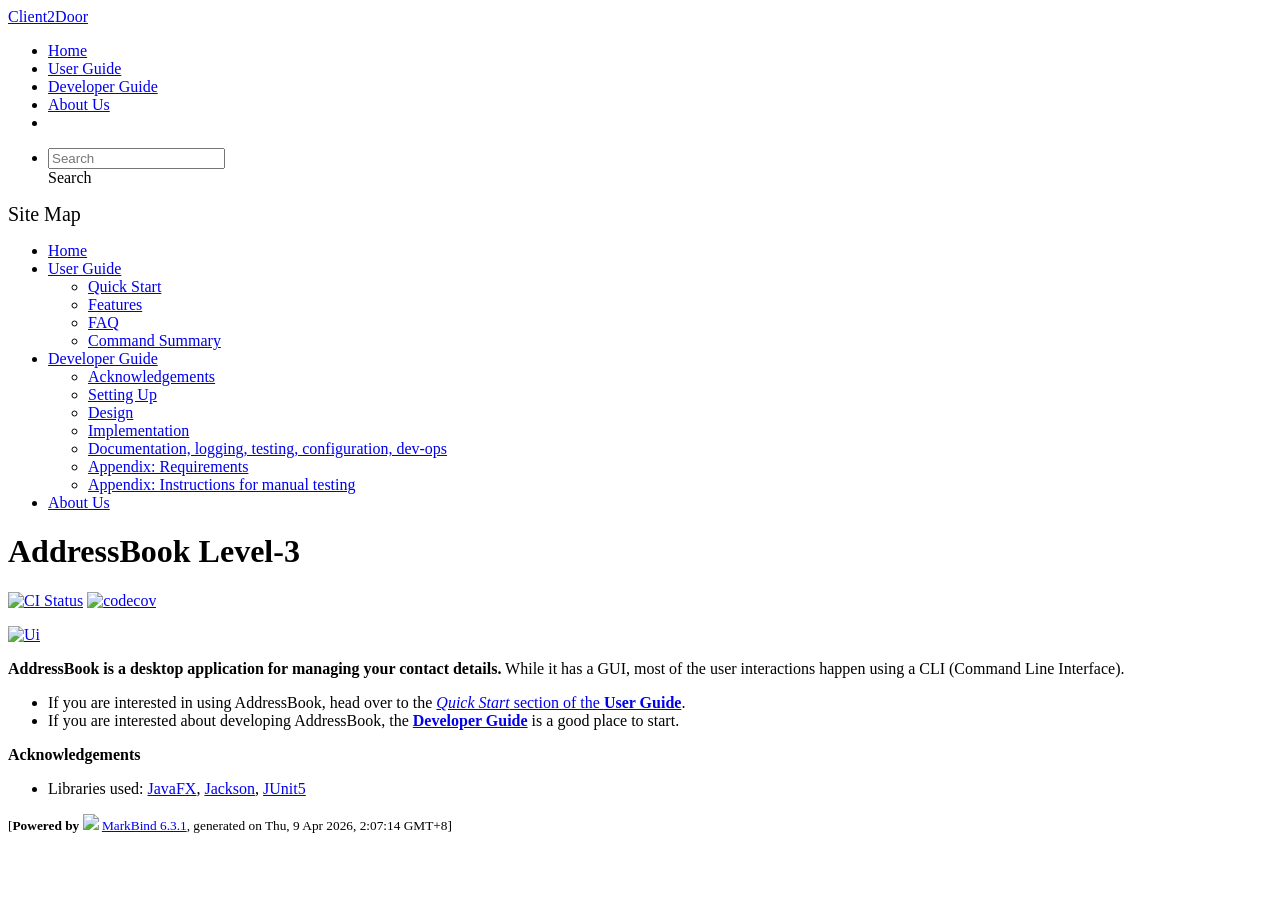
==== index.html @ de1f140b "deploy: c991ab59b52b3bfe8aa794714b8d838d6a679ee1" ====
<!DOCTYPE html>
<html>
<head>
    <meta charset="utf-8">
    <meta http-equiv="X-UA-Compatible" content="IE=edge">
    <meta name="generator" content="MarkBind 6.3.1">
    <meta name="viewport" content="width=device-width, initial-scale=1"><title>Client2Door - AddressBook Level-3</title> <link rel="stylesheet" href="/tp/markbind/css/bootstrap.min.css"> <link rel="stylesheet" href="/tp/markbind/fontawesome/css/all.min.css"> <link rel="stylesheet" href="/tp/markbind/glyphicons/css/bootstrap-glyphicons.min.css"><link rel="stylesheet" href="/tp/markbind/css/codeblock-light.min.css"><link rel="stylesheet" href="/tp/markbind/css/markbind.min.css"><link rel="stylesheet" href="/tp/plugins/markbind-plugin-anchors/markbind-plugin-anchors.css"><link rel="stylesheet" href="/tp/plugins/markbind-plugin-tree/markbind-plugin-tree.css">
    
  <link rel="stylesheet" href="/tp/stylesheets/main.css">
<link rel="icon" href="/tp/images/SeEduLogo.png"></head>
<script>
  const baseUrl = '/tp'
</script>
<body  data-code-theme="light">
<div id="app"><!--[--><header sticky><div data-v-26aac3dc><nav class="navbar navbar-expand-md d-print-none navbar-dark bg-dark" data-v-26aac3dc><div class="container-fluid" data-v-26aac3dc><div class="navbar-left" data-v-26aac3dc><!--[--><a href="/tp/index.html" title="Home" class="navbar-brand">Client2Door</a><!--]--></div><div class="navbar-default" data-v-26aac3dc><ul class="navbar-nav me-auto mt-2 mt-lg-0" data-v-26aac3dc><!--[--> <li><a href="/tp/index.html" class="nav-link">Home</a></li> <li><a href="/tp/UserGuide.html" class="nav-link">User Guide</a></li> <li><a href="/tp/DeveloperGuide.html" class="nav-link">Developer Guide</a></li> <li><a href="/tp/AboutUs.html" class="nav-link">About Us</a></li> <li><a href="https://github.com/se-edu/addressbook-level3" target="_blank" class="nav-link"><span><span aria-hidden="true" class="fab fa-github"></span></span></a></li> <!--]--></ul></div><ul class="navbar-nav navbar-right" data-v-26aac3dc><!--[--><li><form class="navbar-form"><div style="position:relative;" class="dropdown" data-v-00e26d0a><!--[--><input value="" data-bs-toggle="dropdown" type="text" class="form-control" placeholder="Search" autocomplete="off" data-v-00e26d0a><div class="form-control placeholder-div-hidden" data-v-00e26d0a>Search</div><!--]--><ul class="dropdown-menu search-dropdown-menu dropdown-menu-hidden dropdown-menu-end" data-v-00e26d0a><!--[--><!--]--></ul></div></form></li><!--]--></ul></div></nav><div style="display:none;" class="lower-navbar-container" data-v-26aac3dc><!--[--><!----><!----><!--]--></div></div></header> <div id="flex-body"><nav id="site-nav" data-v-6b1b63d2><!--[--><div class="site-nav-top"><div class="fw-bold mb-2" style="font-size:1.25rem;">Site Map</div></div> <div class="nav-component slim-scroll"><div class="site-nav-root"><!--[--><ul class="site-nav-list site-nav-list-root" data-v-6b1b63d2><!--[--><li><div class="site-nav-default-list-item site-nav-list-item-0" onclick="handleSiteNavClick(this)"><a href="/tp/index.html">Home</a></div></li> <li><div class="site-nav-default-list-item site-nav-list-item-0" onclick="handleSiteNavClick(this)"><a href="/tp/UserGuide.html">User Guide</a> <div class="site-nav-dropdown-btn-container"><i class="site-nav-dropdown-btn-icon site-nav-rotate-icon" onclick="handleSiteNavClick(this.parentNode.parentNode, false); event.stopPropagation();"><span class="glyphicon glyphicon-menu-down" aria-hidden="true"></span></i></div></div><ul class="site-nav-dropdown-container site-nav-dropdown-container-open site-nav-list"><li><div class="site-nav-default-list-item site-nav-list-item-1" onclick="handleSiteNavClick(this)"><a href="/tp/UserGuide.html#quick-start">Quick Start</a></div></li> <li><div class="site-nav-default-list-item site-nav-list-item-1" onclick="handleSiteNavClick(this)"><a href="/tp/UserGuide.html#features">Features</a></div></li> <li><div class="site-nav-default-list-item site-nav-list-item-1" onclick="handleSiteNavClick(this)"><a href="/tp/UserGuide.html#faq">FAQ</a></div></li> <li><div class="site-nav-default-list-item site-nav-list-item-1" onclick="handleSiteNavClick(this)"><a href="/tp/UserGuide.html#faq">Command Summary</a></div></li></ul></li> <li><div class="site-nav-default-list-item site-nav-list-item-0" onclick="handleSiteNavClick(this)"><a href="/tp/DeveloperGuide.html">Developer Guide</a> <div class="site-nav-dropdown-btn-container"><i class="site-nav-dropdown-btn-icon site-nav-rotate-icon" onclick="handleSiteNavClick(this.parentNode.parentNode, false); event.stopPropagation();"><span class="glyphicon glyphicon-menu-down" aria-hidden="true"></span></i></div></div><ul class="site-nav-dropdown-container site-nav-dropdown-container-open site-nav-list"><li><div class="site-nav-default-list-item site-nav-list-item-1" onclick="handleSiteNavClick(this)"><a href="/tp/DeveloperGuide.html#acknowledgements">Acknowledgements</a></div></li> <li><div class="site-nav-default-list-item site-nav-list-item-1" onclick="handleSiteNavClick(this)"><a href="/tp/DeveloperGuide.html#setting-up-getting-started">Setting Up</a></div></li> <li><div class="site-nav-default-list-item site-nav-list-item-1" onclick="handleSiteNavClick(this)"><a href="/tp/DeveloperGuide.html#design">Design</a></div></li> <li><div class="site-nav-default-list-item site-nav-list-item-1" onclick="handleSiteNavClick(this)"><a href="/tp/DeveloperGuide.html#implementation">Implementation</a></div></li> <li><div class="site-nav-default-list-item site-nav-list-item-1" onclick="handleSiteNavClick(this)"><a href="/tp/DeveloperGuide.html#documentation-logging-testing-configuration-dev-ops">Documentation, logging, testing, configuration, dev-ops</a></div></li> <li><div class="site-nav-default-list-item site-nav-list-item-1" onclick="handleSiteNavClick(this)"><a href="/tp/DeveloperGuide.html#appendix-requirements">Appendix: Requirements</a></div></li> <li><div class="site-nav-default-list-item site-nav-list-item-1" onclick="handleSiteNavClick(this)"><a href="/tp/DeveloperGuide.html#appendix-instructions-for-manual-testing">Appendix: Instructions for manual testing</a></div></li></ul></li> <li><div class="site-nav-default-list-item site-nav-list-item-0" onclick="handleSiteNavClick(this)"><a href="/tp/AboutUs.html">About Us</a></div></li><!--]--><!--v-if--></ul><!--]--></div></div><!--]--><!--v-if--></nav> <div id="content-wrapper"><h1 id="addressbook-level-3">AddressBook Level-3<a class="fa fa-anchor" href="#addressbook-level-3" onclick="event.stopPropagation()"></a></h1> <p><a href="https://github.com/se-edu/addressbook-level3/actions"><img src="https://github.com/se-edu/addressbook-level3/workflows/Java%20CI/badge.svg" alt="CI Status" class="img-fluid"></a> <a href="https://codecov.io/gh/se-edu/addressbook-level3"><img src="https://codecov.io/gh/se-edu/addressbook-level3/branch/master/graph/badge.svg" alt="codecov" class="img-fluid"></a></p> <p><a href="/tp/images/Release1.4-New_Ui.png" target="_self"><img src="/tp/images/Release1.4-New_Ui.png" alt="Ui" class="img-fluid"></a></p> <p><strong>AddressBook is a desktop application for managing your contact details.</strong> While it has a GUI, most of the user interactions happen using a CLI (Command Line Interface).</p> <ul><li>If you are interested in using AddressBook, head over to the <a href="/tp/UserGuide.html#quick-start"><em>Quick Start</em> section of the <strong>User Guide</strong></a>.</li> <li>If you are interested about developing AddressBook, the <a href="/tp/DeveloperGuide.html"><strong>Developer Guide</strong></a> is a good place to start.</li></ul> <p><strong>Acknowledgements</strong></p> <ul><li>Libraries used: <a href="https://openjfx.io/">JavaFX</a>, <a href="https://github.com/FasterXML/jackson">Jackson</a>, <a href="https://github.com/junit-team/junit5">JUnit5</a></li></ul></div> <nav id="page-nav" data-v-6b1b63d2><!--[--><div class="nav-component slim-scroll"></div><!--]--><!--v-if--></nav> <div class="scroll-top-button fa-lg d-print-none" style="display:none;bottom:2%;right:2%;position:fixed;" aria-hidden="true"><!--[--><i class="fas fa-arrow-circle-up"></i><!--]--></div></div> <footer><div class="text-center"><small>[<span><strong>Powered by</strong></span> <img src="https://markbind.org/favicon.ico" width="30"> <a href="https://markbind.org/">MarkBind 6.3.1</a>, generated on Thu, 9 Apr 2026, 2:07:14 GMT+8]</small></div></footer><!--]--></div>
</body><script src="/tp/markbind/js/bootstrap-utility.min.js"></script>
<script src="/tp/markbind/js/polyfill.min.js"></script>
<script src="/tp/markbind/js/vue.global.prod.min.js"></script>
<script src="/tp/markbind/js/markbind.min.js"></script>
<script src="index.page-vue-render.js"></script>
<script>
  MarkBind.setupWithSearch()
</script>
</html>
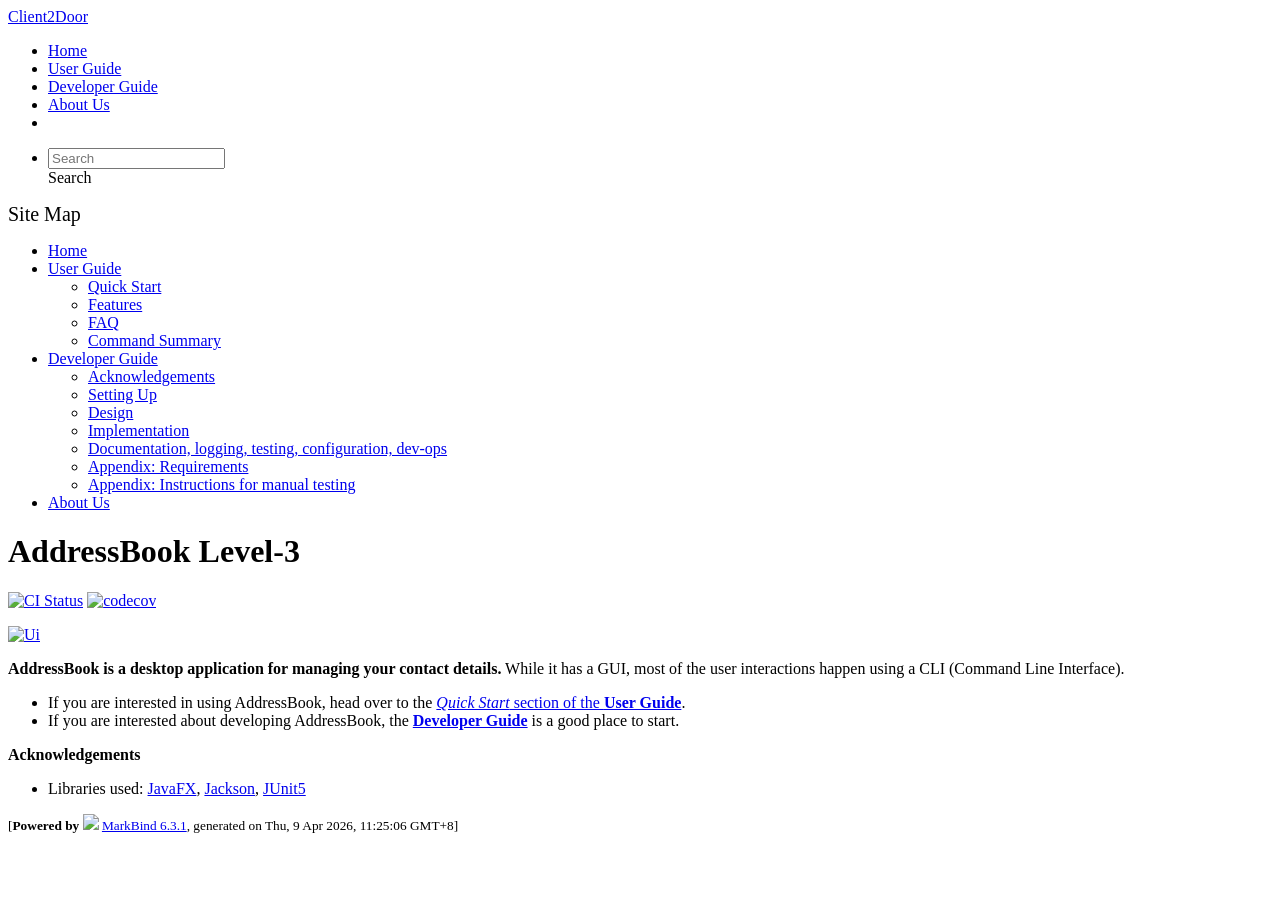
==== commit a75cd593: "deploy: 29908d90de30c6e4dba9304cdfb3129e998beaef" ====
--- a/index.html
+++ b/index.html
@@ -12,7 +12,7 @@
   const baseUrl = '/tp'
 </script>
 <body  data-code-theme="light">
-<div id="app"><!--[--><header sticky><div data-v-26aac3dc><nav class="navbar navbar-expand-md d-print-none navbar-dark bg-dark" data-v-26aac3dc><div class="container-fluid" data-v-26aac3dc><div class="navbar-left" data-v-26aac3dc><!--[--><a href="/tp/index.html" title="Home" class="navbar-brand">Client2Door</a><!--]--></div><div class="navbar-default" data-v-26aac3dc><ul class="navbar-nav me-auto mt-2 mt-lg-0" data-v-26aac3dc><!--[--> <li><a href="/tp/index.html" class="nav-link">Home</a></li> <li><a href="/tp/UserGuide.html" class="nav-link">User Guide</a></li> <li><a href="/tp/DeveloperGuide.html" class="nav-link">Developer Guide</a></li> <li><a href="/tp/AboutUs.html" class="nav-link">About Us</a></li> <li><a href="https://github.com/se-edu/addressbook-level3" target="_blank" class="nav-link"><span><span aria-hidden="true" class="fab fa-github"></span></span></a></li> <!--]--></ul></div><ul class="navbar-nav navbar-right" data-v-26aac3dc><!--[--><li><form class="navbar-form"><div style="position:relative;" class="dropdown" data-v-00e26d0a><!--[--><input value="" data-bs-toggle="dropdown" type="text" class="form-control" placeholder="Search" autocomplete="off" data-v-00e26d0a><div class="form-control placeholder-div-hidden" data-v-00e26d0a>Search</div><!--]--><ul class="dropdown-menu search-dropdown-menu dropdown-menu-hidden dropdown-menu-end" data-v-00e26d0a><!--[--><!--]--></ul></div></form></li><!--]--></ul></div></nav><div style="display:none;" class="lower-navbar-container" data-v-26aac3dc><!--[--><!----><!----><!--]--></div></div></header> <div id="flex-body"><nav id="site-nav" data-v-6b1b63d2><!--[--><div class="site-nav-top"><div class="fw-bold mb-2" style="font-size:1.25rem;">Site Map</div></div> <div class="nav-component slim-scroll"><div class="site-nav-root"><!--[--><ul class="site-nav-list site-nav-list-root" data-v-6b1b63d2><!--[--><li><div class="site-nav-default-list-item site-nav-list-item-0" onclick="handleSiteNavClick(this)"><a href="/tp/index.html">Home</a></div></li> <li><div class="site-nav-default-list-item site-nav-list-item-0" onclick="handleSiteNavClick(this)"><a href="/tp/UserGuide.html">User Guide</a> <div class="site-nav-dropdown-btn-container"><i class="site-nav-dropdown-btn-icon site-nav-rotate-icon" onclick="handleSiteNavClick(this.parentNode.parentNode, false); event.stopPropagation();"><span class="glyphicon glyphicon-menu-down" aria-hidden="true"></span></i></div></div><ul class="site-nav-dropdown-container site-nav-dropdown-container-open site-nav-list"><li><div class="site-nav-default-list-item site-nav-list-item-1" onclick="handleSiteNavClick(this)"><a href="/tp/UserGuide.html#quick-start">Quick Start</a></div></li> <li><div class="site-nav-default-list-item site-nav-list-item-1" onclick="handleSiteNavClick(this)"><a href="/tp/UserGuide.html#features">Features</a></div></li> <li><div class="site-nav-default-list-item site-nav-list-item-1" onclick="handleSiteNavClick(this)"><a href="/tp/UserGuide.html#faq">FAQ</a></div></li> <li><div class="site-nav-default-list-item site-nav-list-item-1" onclick="handleSiteNavClick(this)"><a href="/tp/UserGuide.html#faq">Command Summary</a></div></li></ul></li> <li><div class="site-nav-default-list-item site-nav-list-item-0" onclick="handleSiteNavClick(this)"><a href="/tp/DeveloperGuide.html">Developer Guide</a> <div class="site-nav-dropdown-btn-container"><i class="site-nav-dropdown-btn-icon site-nav-rotate-icon" onclick="handleSiteNavClick(this.parentNode.parentNode, false); event.stopPropagation();"><span class="glyphicon glyphicon-menu-down" aria-hidden="true"></span></i></div></div><ul class="site-nav-dropdown-container site-nav-dropdown-container-open site-nav-list"><li><div class="site-nav-default-list-item site-nav-list-item-1" onclick="handleSiteNavClick(this)"><a href="/tp/DeveloperGuide.html#acknowledgements">Acknowledgements</a></div></li> <li><div class="site-nav-default-list-item site-nav-list-item-1" onclick="handleSiteNavClick(this)"><a href="/tp/DeveloperGuide.html#setting-up-getting-started">Setting Up</a></div></li> <li><div class="site-nav-default-list-item site-nav-list-item-1" onclick="handleSiteNavClick(this)"><a href="/tp/DeveloperGuide.html#design">Design</a></div></li> <li><div class="site-nav-default-list-item site-nav-list-item-1" onclick="handleSiteNavClick(this)"><a href="/tp/DeveloperGuide.html#implementation">Implementation</a></div></li> <li><div class="site-nav-default-list-item site-nav-list-item-1" onclick="handleSiteNavClick(this)"><a href="/tp/DeveloperGuide.html#documentation-logging-testing-configuration-dev-ops">Documentation, logging, testing, configuration, dev-ops</a></div></li> <li><div class="site-nav-default-list-item site-nav-list-item-1" onclick="handleSiteNavClick(this)"><a href="/tp/DeveloperGuide.html#appendix-requirements">Appendix: Requirements</a></div></li> <li><div class="site-nav-default-list-item site-nav-list-item-1" onclick="handleSiteNavClick(this)"><a href="/tp/DeveloperGuide.html#appendix-instructions-for-manual-testing">Appendix: Instructions for manual testing</a></div></li></ul></li> <li><div class="site-nav-default-list-item site-nav-list-item-0" onclick="handleSiteNavClick(this)"><a href="/tp/AboutUs.html">About Us</a></div></li><!--]--><!--v-if--></ul><!--]--></div></div><!--]--><!--v-if--></nav> <div id="content-wrapper"><h1 id="addressbook-level-3">AddressBook Level-3<a class="fa fa-anchor" href="#addressbook-level-3" onclick="event.stopPropagation()"></a></h1> <p><a href="https://github.com/se-edu/addressbook-level3/actions"><img src="https://github.com/se-edu/addressbook-level3/workflows/Java%20CI/badge.svg" alt="CI Status" class="img-fluid"></a> <a href="https://codecov.io/gh/se-edu/addressbook-level3"><img src="https://codecov.io/gh/se-edu/addressbook-level3/branch/master/graph/badge.svg" alt="codecov" class="img-fluid"></a></p> <p><a href="/tp/images/Release1.4-New_Ui.png" target="_self"><img src="/tp/images/Release1.4-New_Ui.png" alt="Ui" class="img-fluid"></a></p> <p><strong>AddressBook is a desktop application for managing your contact details.</strong> While it has a GUI, most of the user interactions happen using a CLI (Command Line Interface).</p> <ul><li>If you are interested in using AddressBook, head over to the <a href="/tp/UserGuide.html#quick-start"><em>Quick Start</em> section of the <strong>User Guide</strong></a>.</li> <li>If you are interested about developing AddressBook, the <a href="/tp/DeveloperGuide.html"><strong>Developer Guide</strong></a> is a good place to start.</li></ul> <p><strong>Acknowledgements</strong></p> <ul><li>Libraries used: <a href="https://openjfx.io/">JavaFX</a>, <a href="https://github.com/FasterXML/jackson">Jackson</a>, <a href="https://github.com/junit-team/junit5">JUnit5</a></li></ul></div> <nav id="page-nav" data-v-6b1b63d2><!--[--><div class="nav-component slim-scroll"></div><!--]--><!--v-if--></nav> <div class="scroll-top-button fa-lg d-print-none" style="display:none;bottom:2%;right:2%;position:fixed;" aria-hidden="true"><!--[--><i class="fas fa-arrow-circle-up"></i><!--]--></div></div> <footer><div class="text-center"><small>[<span><strong>Powered by</strong></span> <img src="https://markbind.org/favicon.ico" width="30"> <a href="https://markbind.org/">MarkBind 6.3.1</a>, generated on Thu, 9 Apr 2026, 2:07:14 GMT+8]</small></div></footer><!--]--></div>
+<div id="app"><!--[--><header sticky><div data-v-26aac3dc><nav class="navbar navbar-expand-md d-print-none navbar-dark bg-dark" data-v-26aac3dc><div class="container-fluid" data-v-26aac3dc><div class="navbar-left" data-v-26aac3dc><!--[--><a href="/tp/index.html" title="Home" class="navbar-brand">Client2Door</a><!--]--></div><div class="navbar-default" data-v-26aac3dc><ul class="navbar-nav me-auto mt-2 mt-lg-0" data-v-26aac3dc><!--[--> <li><a href="/tp/index.html" class="nav-link">Home</a></li> <li><a href="/tp/UserGuide.html" class="nav-link">User Guide</a></li> <li><a href="/tp/DeveloperGuide.html" class="nav-link">Developer Guide</a></li> <li><a href="/tp/AboutUs.html" class="nav-link">About Us</a></li> <li><a href="https://github.com/se-edu/addressbook-level3" target="_blank" class="nav-link"><span><span aria-hidden="true" class="fab fa-github"></span></span></a></li> <!--]--></ul></div><ul class="navbar-nav navbar-right" data-v-26aac3dc><!--[--><li><form class="navbar-form"><div style="position:relative;" class="dropdown" data-v-00e26d0a><!--[--><input value="" data-bs-toggle="dropdown" type="text" class="form-control" placeholder="Search" autocomplete="off" data-v-00e26d0a><div class="form-control placeholder-div-hidden" data-v-00e26d0a>Search</div><!--]--><ul class="dropdown-menu search-dropdown-menu dropdown-menu-hidden dropdown-menu-end" data-v-00e26d0a><!--[--><!--]--></ul></div></form></li><!--]--></ul></div></nav><div style="display:none;" class="lower-navbar-container" data-v-26aac3dc><!--[--><!----><!----><!--]--></div></div></header> <div id="flex-body"><nav id="site-nav" data-v-6b1b63d2><!--[--><div class="site-nav-top"><div class="fw-bold mb-2" style="font-size:1.25rem;">Site Map</div></div> <div class="nav-component slim-scroll"><div class="site-nav-root"><!--[--><ul class="site-nav-list site-nav-list-root" data-v-6b1b63d2><!--[--><li><div class="site-nav-default-list-item site-nav-list-item-0" onclick="handleSiteNavClick(this)"><a href="/tp/index.html">Home</a></div></li> <li><div class="site-nav-default-list-item site-nav-list-item-0" onclick="handleSiteNavClick(this)"><a href="/tp/UserGuide.html">User Guide</a> <div class="site-nav-dropdown-btn-container"><i class="site-nav-dropdown-btn-icon site-nav-rotate-icon" onclick="handleSiteNavClick(this.parentNode.parentNode, false); event.stopPropagation();"><span class="glyphicon glyphicon-menu-down" aria-hidden="true"></span></i></div></div><ul class="site-nav-dropdown-container site-nav-dropdown-container-open site-nav-list"><li><div class="site-nav-default-list-item site-nav-list-item-1" onclick="handleSiteNavClick(this)"><a href="/tp/UserGuide.html#quick-start">Quick Start</a></div></li> <li><div class="site-nav-default-list-item site-nav-list-item-1" onclick="handleSiteNavClick(this)"><a href="/tp/UserGuide.html#features">Features</a></div></li> <li><div class="site-nav-default-list-item site-nav-list-item-1" onclick="handleSiteNavClick(this)"><a href="/tp/UserGuide.html#faq">FAQ</a></div></li> <li><div class="site-nav-default-list-item site-nav-list-item-1" onclick="handleSiteNavClick(this)"><a href="/tp/UserGuide.html#faq">Command Summary</a></div></li></ul></li> <li><div class="site-nav-default-list-item site-nav-list-item-0" onclick="handleSiteNavClick(this)"><a href="/tp/DeveloperGuide.html">Developer Guide</a> <div class="site-nav-dropdown-btn-container"><i class="site-nav-dropdown-btn-icon site-nav-rotate-icon" onclick="handleSiteNavClick(this.parentNode.parentNode, false); event.stopPropagation();"><span class="glyphicon glyphicon-menu-down" aria-hidden="true"></span></i></div></div><ul class="site-nav-dropdown-container site-nav-dropdown-container-open site-nav-list"><li><div class="site-nav-default-list-item site-nav-list-item-1" onclick="handleSiteNavClick(this)"><a href="/tp/DeveloperGuide.html#acknowledgements">Acknowledgements</a></div></li> <li><div class="site-nav-default-list-item site-nav-list-item-1" onclick="handleSiteNavClick(this)"><a href="/tp/DeveloperGuide.html#setting-up-getting-started">Setting Up</a></div></li> <li><div class="site-nav-default-list-item site-nav-list-item-1" onclick="handleSiteNavClick(this)"><a href="/tp/DeveloperGuide.html#design">Design</a></div></li> <li><div class="site-nav-default-list-item site-nav-list-item-1" onclick="handleSiteNavClick(this)"><a href="/tp/DeveloperGuide.html#implementation">Implementation</a></div></li> <li><div class="site-nav-default-list-item site-nav-list-item-1" onclick="handleSiteNavClick(this)"><a href="/tp/DeveloperGuide.html#documentation-logging-testing-configuration-dev-ops">Documentation, logging, testing, configuration, dev-ops</a></div></li> <li><div class="site-nav-default-list-item site-nav-list-item-1" onclick="handleSiteNavClick(this)"><a href="/tp/DeveloperGuide.html#appendix-requirements">Appendix: Requirements</a></div></li> <li><div class="site-nav-default-list-item site-nav-list-item-1" onclick="handleSiteNavClick(this)"><a href="/tp/DeveloperGuide.html#appendix-instructions-for-manual-testing">Appendix: Instructions for manual testing</a></div></li></ul></li> <li><div class="site-nav-default-list-item site-nav-list-item-0" onclick="handleSiteNavClick(this)"><a href="/tp/AboutUs.html">About Us</a></div></li><!--]--><!--v-if--></ul><!--]--></div></div><!--]--><!--v-if--></nav> <div id="content-wrapper"><h1 id="addressbook-level-3">AddressBook Level-3<a class="fa fa-anchor" href="#addressbook-level-3" onclick="event.stopPropagation()"></a></h1> <p><a href="https://github.com/se-edu/addressbook-level3/actions"><img src="https://github.com/se-edu/addressbook-level3/workflows/Java%20CI/badge.svg" alt="CI Status" class="img-fluid"></a> <a href="https://codecov.io/gh/se-edu/addressbook-level3"><img src="https://codecov.io/gh/se-edu/addressbook-level3/branch/master/graph/badge.svg" alt="codecov" class="img-fluid"></a></p> <p><a href="/tp/images/Release1.4-New_Ui.png" target="_self"><img src="/tp/images/Release1.4-New_Ui.png" alt="Ui" class="img-fluid"></a></p> <p><strong>AddressBook is a desktop application for managing your contact details.</strong> While it has a GUI, most of the user interactions happen using a CLI (Command Line Interface).</p> <ul><li>If you are interested in using AddressBook, head over to the <a href="/tp/UserGuide.html#quick-start"><em>Quick Start</em> section of the <strong>User Guide</strong></a>.</li> <li>If you are interested about developing AddressBook, the <a href="/tp/DeveloperGuide.html"><strong>Developer Guide</strong></a> is a good place to start.</li></ul> <p><strong>Acknowledgements</strong></p> <ul><li>Libraries used: <a href="https://openjfx.io/">JavaFX</a>, <a href="https://github.com/FasterXML/jackson">Jackson</a>, <a href="https://github.com/junit-team/junit5">JUnit5</a></li></ul></div> <nav id="page-nav" data-v-6b1b63d2><!--[--><div class="nav-component slim-scroll"></div><!--]--><!--v-if--></nav> <div class="scroll-top-button fa-lg d-print-none" style="display:none;bottom:2%;right:2%;position:fixed;" aria-hidden="true"><!--[--><i class="fas fa-arrow-circle-up"></i><!--]--></div></div> <footer><div class="text-center"><small>[<span><strong>Powered by</strong></span> <img src="https://markbind.org/favicon.ico" width="30"> <a href="https://markbind.org/">MarkBind 6.3.1</a>, generated on Thu, 9 Apr 2026, 11:25:06 GMT+8]</small></div></footer><!--]--></div>
 </body><script src="/tp/markbind/js/bootstrap-utility.min.js"></script>
 <script src="/tp/markbind/js/polyfill.min.js"></script>
 <script src="/tp/markbind/js/vue.global.prod.min.js"></script>
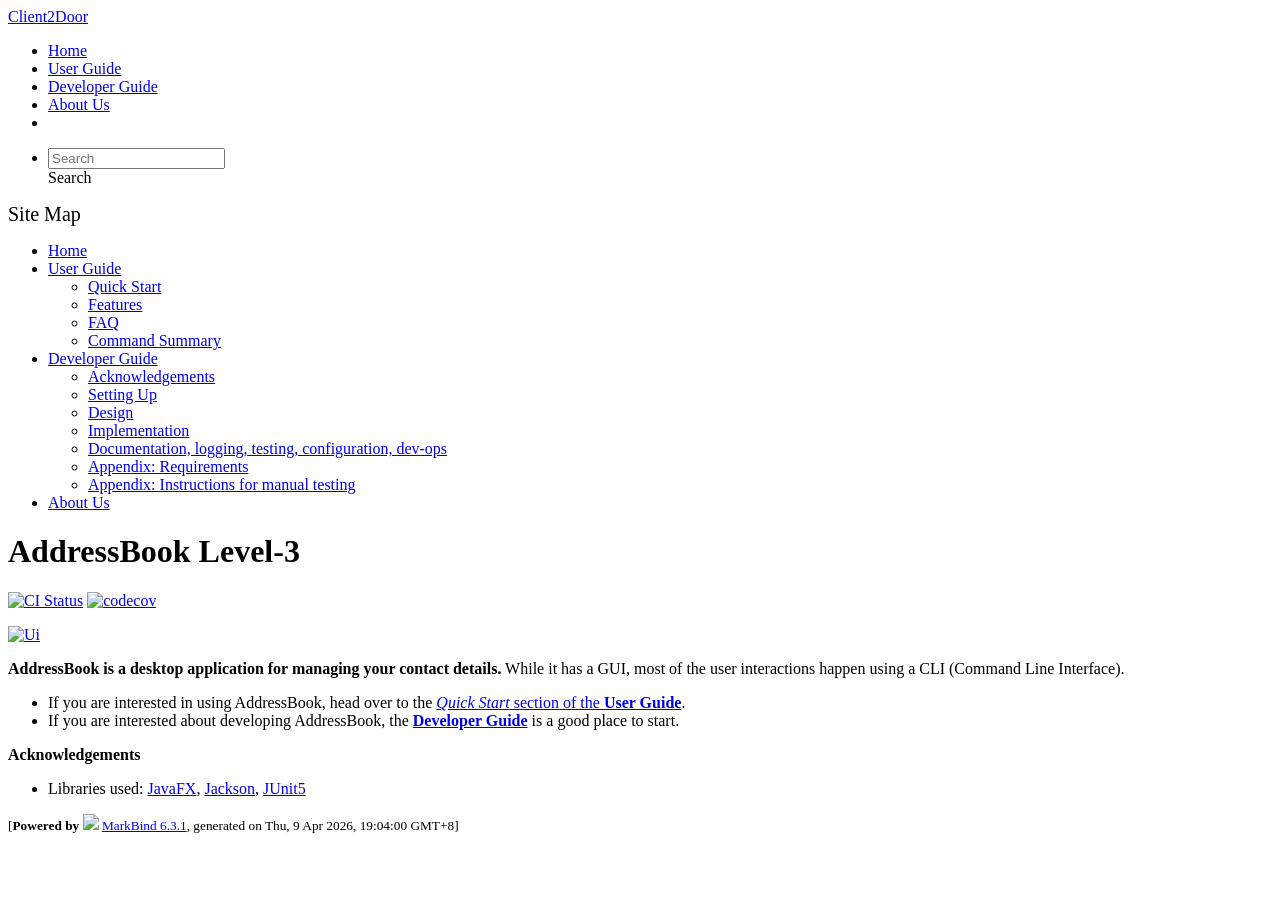
==== commit b05c5344: "deploy: 2f4a4711bbeaa729120058e15df0952029a95a68" ====
--- a/index.html
+++ b/index.html
@@ -12,7 +12,7 @@
   const baseUrl = '/tp'
 </script>
 <body  data-code-theme="light">
-<div id="app"><!--[--><header sticky><div data-v-26aac3dc><nav class="navbar navbar-expand-md d-print-none navbar-dark bg-dark" data-v-26aac3dc><div class="container-fluid" data-v-26aac3dc><div class="navbar-left" data-v-26aac3dc><!--[--><a href="/tp/index.html" title="Home" class="navbar-brand">Client2Door</a><!--]--></div><div class="navbar-default" data-v-26aac3dc><ul class="navbar-nav me-auto mt-2 mt-lg-0" data-v-26aac3dc><!--[--> <li><a href="/tp/index.html" class="nav-link">Home</a></li> <li><a href="/tp/UserGuide.html" class="nav-link">User Guide</a></li> <li><a href="/tp/DeveloperGuide.html" class="nav-link">Developer Guide</a></li> <li><a href="/tp/AboutUs.html" class="nav-link">About Us</a></li> <li><a href="https://github.com/se-edu/addressbook-level3" target="_blank" class="nav-link"><span><span aria-hidden="true" class="fab fa-github"></span></span></a></li> <!--]--></ul></div><ul class="navbar-nav navbar-right" data-v-26aac3dc><!--[--><li><form class="navbar-form"><div style="position:relative;" class="dropdown" data-v-00e26d0a><!--[--><input value="" data-bs-toggle="dropdown" type="text" class="form-control" placeholder="Search" autocomplete="off" data-v-00e26d0a><div class="form-control placeholder-div-hidden" data-v-00e26d0a>Search</div><!--]--><ul class="dropdown-menu search-dropdown-menu dropdown-menu-hidden dropdown-menu-end" data-v-00e26d0a><!--[--><!--]--></ul></div></form></li><!--]--></ul></div></nav><div style="display:none;" class="lower-navbar-container" data-v-26aac3dc><!--[--><!----><!----><!--]--></div></div></header> <div id="flex-body"><nav id="site-nav" data-v-6b1b63d2><!--[--><div class="site-nav-top"><div class="fw-bold mb-2" style="font-size:1.25rem;">Site Map</div></div> <div class="nav-component slim-scroll"><div class="site-nav-root"><!--[--><ul class="site-nav-list site-nav-list-root" data-v-6b1b63d2><!--[--><li><div class="site-nav-default-list-item site-nav-list-item-0" onclick="handleSiteNavClick(this)"><a href="/tp/index.html">Home</a></div></li> <li><div class="site-nav-default-list-item site-nav-list-item-0" onclick="handleSiteNavClick(this)"><a href="/tp/UserGuide.html">User Guide</a> <div class="site-nav-dropdown-btn-container"><i class="site-nav-dropdown-btn-icon site-nav-rotate-icon" onclick="handleSiteNavClick(this.parentNode.parentNode, false); event.stopPropagation();"><span class="glyphicon glyphicon-menu-down" aria-hidden="true"></span></i></div></div><ul class="site-nav-dropdown-container site-nav-dropdown-container-open site-nav-list"><li><div class="site-nav-default-list-item site-nav-list-item-1" onclick="handleSiteNavClick(this)"><a href="/tp/UserGuide.html#quick-start">Quick Start</a></div></li> <li><div class="site-nav-default-list-item site-nav-list-item-1" onclick="handleSiteNavClick(this)"><a href="/tp/UserGuide.html#features">Features</a></div></li> <li><div class="site-nav-default-list-item site-nav-list-item-1" onclick="handleSiteNavClick(this)"><a href="/tp/UserGuide.html#faq">FAQ</a></div></li> <li><div class="site-nav-default-list-item site-nav-list-item-1" onclick="handleSiteNavClick(this)"><a href="/tp/UserGuide.html#faq">Command Summary</a></div></li></ul></li> <li><div class="site-nav-default-list-item site-nav-list-item-0" onclick="handleSiteNavClick(this)"><a href="/tp/DeveloperGuide.html">Developer Guide</a> <div class="site-nav-dropdown-btn-container"><i class="site-nav-dropdown-btn-icon site-nav-rotate-icon" onclick="handleSiteNavClick(this.parentNode.parentNode, false); event.stopPropagation();"><span class="glyphicon glyphicon-menu-down" aria-hidden="true"></span></i></div></div><ul class="site-nav-dropdown-container site-nav-dropdown-container-open site-nav-list"><li><div class="site-nav-default-list-item site-nav-list-item-1" onclick="handleSiteNavClick(this)"><a href="/tp/DeveloperGuide.html#acknowledgements">Acknowledgements</a></div></li> <li><div class="site-nav-default-list-item site-nav-list-item-1" onclick="handleSiteNavClick(this)"><a href="/tp/DeveloperGuide.html#setting-up-getting-started">Setting Up</a></div></li> <li><div class="site-nav-default-list-item site-nav-list-item-1" onclick="handleSiteNavClick(this)"><a href="/tp/DeveloperGuide.html#design">Design</a></div></li> <li><div class="site-nav-default-list-item site-nav-list-item-1" onclick="handleSiteNavClick(this)"><a href="/tp/DeveloperGuide.html#implementation">Implementation</a></div></li> <li><div class="site-nav-default-list-item site-nav-list-item-1" onclick="handleSiteNavClick(this)"><a href="/tp/DeveloperGuide.html#documentation-logging-testing-configuration-dev-ops">Documentation, logging, testing, configuration, dev-ops</a></div></li> <li><div class="site-nav-default-list-item site-nav-list-item-1" onclick="handleSiteNavClick(this)"><a href="/tp/DeveloperGuide.html#appendix-requirements">Appendix: Requirements</a></div></li> <li><div class="site-nav-default-list-item site-nav-list-item-1" onclick="handleSiteNavClick(this)"><a href="/tp/DeveloperGuide.html#appendix-instructions-for-manual-testing">Appendix: Instructions for manual testing</a></div></li></ul></li> <li><div class="site-nav-default-list-item site-nav-list-item-0" onclick="handleSiteNavClick(this)"><a href="/tp/AboutUs.html">About Us</a></div></li><!--]--><!--v-if--></ul><!--]--></div></div><!--]--><!--v-if--></nav> <div id="content-wrapper"><h1 id="addressbook-level-3">AddressBook Level-3<a class="fa fa-anchor" href="#addressbook-level-3" onclick="event.stopPropagation()"></a></h1> <p><a href="https://github.com/se-edu/addressbook-level3/actions"><img src="https://github.com/se-edu/addressbook-level3/workflows/Java%20CI/badge.svg" alt="CI Status" class="img-fluid"></a> <a href="https://codecov.io/gh/se-edu/addressbook-level3"><img src="https://codecov.io/gh/se-edu/addressbook-level3/branch/master/graph/badge.svg" alt="codecov" class="img-fluid"></a></p> <p><a href="/tp/images/Release1.4-New_Ui.png" target="_self"><img src="/tp/images/Release1.4-New_Ui.png" alt="Ui" class="img-fluid"></a></p> <p><strong>AddressBook is a desktop application for managing your contact details.</strong> While it has a GUI, most of the user interactions happen using a CLI (Command Line Interface).</p> <ul><li>If you are interested in using AddressBook, head over to the <a href="/tp/UserGuide.html#quick-start"><em>Quick Start</em> section of the <strong>User Guide</strong></a>.</li> <li>If you are interested about developing AddressBook, the <a href="/tp/DeveloperGuide.html"><strong>Developer Guide</strong></a> is a good place to start.</li></ul> <p><strong>Acknowledgements</strong></p> <ul><li>Libraries used: <a href="https://openjfx.io/">JavaFX</a>, <a href="https://github.com/FasterXML/jackson">Jackson</a>, <a href="https://github.com/junit-team/junit5">JUnit5</a></li></ul></div> <nav id="page-nav" data-v-6b1b63d2><!--[--><div class="nav-component slim-scroll"></div><!--]--><!--v-if--></nav> <div class="scroll-top-button fa-lg d-print-none" style="display:none;bottom:2%;right:2%;position:fixed;" aria-hidden="true"><!--[--><i class="fas fa-arrow-circle-up"></i><!--]--></div></div> <footer><div class="text-center"><small>[<span><strong>Powered by</strong></span> <img src="https://markbind.org/favicon.ico" width="30"> <a href="https://markbind.org/">MarkBind 6.3.1</a>, generated on Thu, 9 Apr 2026, 11:25:06 GMT+8]</small></div></footer><!--]--></div>
+<div id="app"><!--[--><header sticky><div data-v-26aac3dc><nav class="navbar navbar-expand-md d-print-none navbar-dark bg-dark" data-v-26aac3dc><div class="container-fluid" data-v-26aac3dc><div class="navbar-left" data-v-26aac3dc><!--[--><a href="/tp/index.html" title="Home" class="navbar-brand">Client2Door</a><!--]--></div><div class="navbar-default" data-v-26aac3dc><ul class="navbar-nav me-auto mt-2 mt-lg-0" data-v-26aac3dc><!--[--> <li><a href="/tp/index.html" class="nav-link">Home</a></li> <li><a href="/tp/UserGuide.html" class="nav-link">User Guide</a></li> <li><a href="/tp/DeveloperGuide.html" class="nav-link">Developer Guide</a></li> <li><a href="/tp/AboutUs.html" class="nav-link">About Us</a></li> <li><a href="https://github.com/se-edu/addressbook-level3" target="_blank" class="nav-link"><span><span aria-hidden="true" class="fab fa-github"></span></span></a></li> <!--]--></ul></div><ul class="navbar-nav navbar-right" data-v-26aac3dc><!--[--><li><form class="navbar-form"><div style="position:relative;" class="dropdown" data-v-00e26d0a><!--[--><input value="" data-bs-toggle="dropdown" type="text" class="form-control" placeholder="Search" autocomplete="off" data-v-00e26d0a><div class="form-control placeholder-div-hidden" data-v-00e26d0a>Search</div><!--]--><ul class="dropdown-menu search-dropdown-menu dropdown-menu-hidden dropdown-menu-end" data-v-00e26d0a><!--[--><!--]--></ul></div></form></li><!--]--></ul></div></nav><div style="display:none;" class="lower-navbar-container" data-v-26aac3dc><!--[--><!----><!----><!--]--></div></div></header> <div id="flex-body"><nav id="site-nav" data-v-6b1b63d2><!--[--><div class="site-nav-top"><div class="fw-bold mb-2" style="font-size:1.25rem;">Site Map</div></div> <div class="nav-component slim-scroll"><div class="site-nav-root"><!--[--><ul class="site-nav-list site-nav-list-root" data-v-6b1b63d2><!--[--><li><div class="site-nav-default-list-item site-nav-list-item-0" onclick="handleSiteNavClick(this)"><a href="/tp/index.html">Home</a></div></li> <li><div class="site-nav-default-list-item site-nav-list-item-0" onclick="handleSiteNavClick(this)"><a href="/tp/UserGuide.html">User Guide</a> <div class="site-nav-dropdown-btn-container"><i class="site-nav-dropdown-btn-icon site-nav-rotate-icon" onclick="handleSiteNavClick(this.parentNode.parentNode, false); event.stopPropagation();"><span class="glyphicon glyphicon-menu-down" aria-hidden="true"></span></i></div></div><ul class="site-nav-dropdown-container site-nav-dropdown-container-open site-nav-list"><li><div class="site-nav-default-list-item site-nav-list-item-1" onclick="handleSiteNavClick(this)"><a href="/tp/UserGuide.html#quick-start">Quick Start</a></div></li> <li><div class="site-nav-default-list-item site-nav-list-item-1" onclick="handleSiteNavClick(this)"><a href="/tp/UserGuide.html#features">Features</a></div></li> <li><div class="site-nav-default-list-item site-nav-list-item-1" onclick="handleSiteNavClick(this)"><a href="/tp/UserGuide.html#faq">FAQ</a></div></li> <li><div class="site-nav-default-list-item site-nav-list-item-1" onclick="handleSiteNavClick(this)"><a href="/tp/UserGuide.html#faq">Command Summary</a></div></li></ul></li> <li><div class="site-nav-default-list-item site-nav-list-item-0" onclick="handleSiteNavClick(this)"><a href="/tp/DeveloperGuide.html">Developer Guide</a> <div class="site-nav-dropdown-btn-container"><i class="site-nav-dropdown-btn-icon site-nav-rotate-icon" onclick="handleSiteNavClick(this.parentNode.parentNode, false); event.stopPropagation();"><span class="glyphicon glyphicon-menu-down" aria-hidden="true"></span></i></div></div><ul class="site-nav-dropdown-container site-nav-dropdown-container-open site-nav-list"><li><div class="site-nav-default-list-item site-nav-list-item-1" onclick="handleSiteNavClick(this)"><a href="/tp/DeveloperGuide.html#acknowledgements">Acknowledgements</a></div></li> <li><div class="site-nav-default-list-item site-nav-list-item-1" onclick="handleSiteNavClick(this)"><a href="/tp/DeveloperGuide.html#setting-up-getting-started">Setting Up</a></div></li> <li><div class="site-nav-default-list-item site-nav-list-item-1" onclick="handleSiteNavClick(this)"><a href="/tp/DeveloperGuide.html#design">Design</a></div></li> <li><div class="site-nav-default-list-item site-nav-list-item-1" onclick="handleSiteNavClick(this)"><a href="/tp/DeveloperGuide.html#implementation">Implementation</a></div></li> <li><div class="site-nav-default-list-item site-nav-list-item-1" onclick="handleSiteNavClick(this)"><a href="/tp/DeveloperGuide.html#documentation-logging-testing-configuration-dev-ops">Documentation, logging, testing, configuration, dev-ops</a></div></li> <li><div class="site-nav-default-list-item site-nav-list-item-1" onclick="handleSiteNavClick(this)"><a href="/tp/DeveloperGuide.html#appendix-requirements">Appendix: Requirements</a></div></li> <li><div class="site-nav-default-list-item site-nav-list-item-1" onclick="handleSiteNavClick(this)"><a href="/tp/DeveloperGuide.html#appendix-instructions-for-manual-testing">Appendix: Instructions for manual testing</a></div></li></ul></li> <li><div class="site-nav-default-list-item site-nav-list-item-0" onclick="handleSiteNavClick(this)"><a href="/tp/AboutUs.html">About Us</a></div></li><!--]--><!--v-if--></ul><!--]--></div></div><!--]--><!--v-if--></nav> <div id="content-wrapper"><h1 id="addressbook-level-3">AddressBook Level-3<a class="fa fa-anchor" href="#addressbook-level-3" onclick="event.stopPropagation()"></a></h1> <p><a href="https://github.com/se-edu/addressbook-level3/actions"><img src="https://github.com/se-edu/addressbook-level3/workflows/Java%20CI/badge.svg" alt="CI Status" class="img-fluid"></a> <a href="https://codecov.io/gh/se-edu/addressbook-level3"><img src="https://codecov.io/gh/se-edu/addressbook-level3/branch/master/graph/badge.svg" alt="codecov" class="img-fluid"></a></p> <p><a href="/tp/images/Release1.4-New_Ui.png" target="_self"><img src="/tp/images/Release1.4-New_Ui.png" alt="Ui" class="img-fluid"></a></p> <p><strong>AddressBook is a desktop application for managing your contact details.</strong> While it has a GUI, most of the user interactions happen using a CLI (Command Line Interface).</p> <ul><li>If you are interested in using AddressBook, head over to the <a href="/tp/UserGuide.html#quick-start"><em>Quick Start</em> section of the <strong>User Guide</strong></a>.</li> <li>If you are interested about developing AddressBook, the <a href="/tp/DeveloperGuide.html"><strong>Developer Guide</strong></a> is a good place to start.</li></ul> <p><strong>Acknowledgements</strong></p> <ul><li>Libraries used: <a href="https://openjfx.io/">JavaFX</a>, <a href="https://github.com/FasterXML/jackson">Jackson</a>, <a href="https://github.com/junit-team/junit5">JUnit5</a></li></ul></div> <nav id="page-nav" data-v-6b1b63d2><!--[--><div class="nav-component slim-scroll"></div><!--]--><!--v-if--></nav> <div class="scroll-top-button fa-lg d-print-none" style="display:none;bottom:2%;right:2%;position:fixed;" aria-hidden="true"><!--[--><i class="fas fa-arrow-circle-up"></i><!--]--></div></div> <footer><div class="text-center"><small>[<span><strong>Powered by</strong></span> <img src="https://markbind.org/favicon.ico" width="30"> <a href="https://markbind.org/">MarkBind 6.3.1</a>, generated on Thu, 9 Apr 2026, 19:04:00 GMT+8]</small></div></footer><!--]--></div>
 </body><script src="/tp/markbind/js/bootstrap-utility.min.js"></script>
 <script src="/tp/markbind/js/polyfill.min.js"></script>
 <script src="/tp/markbind/js/vue.global.prod.min.js"></script>
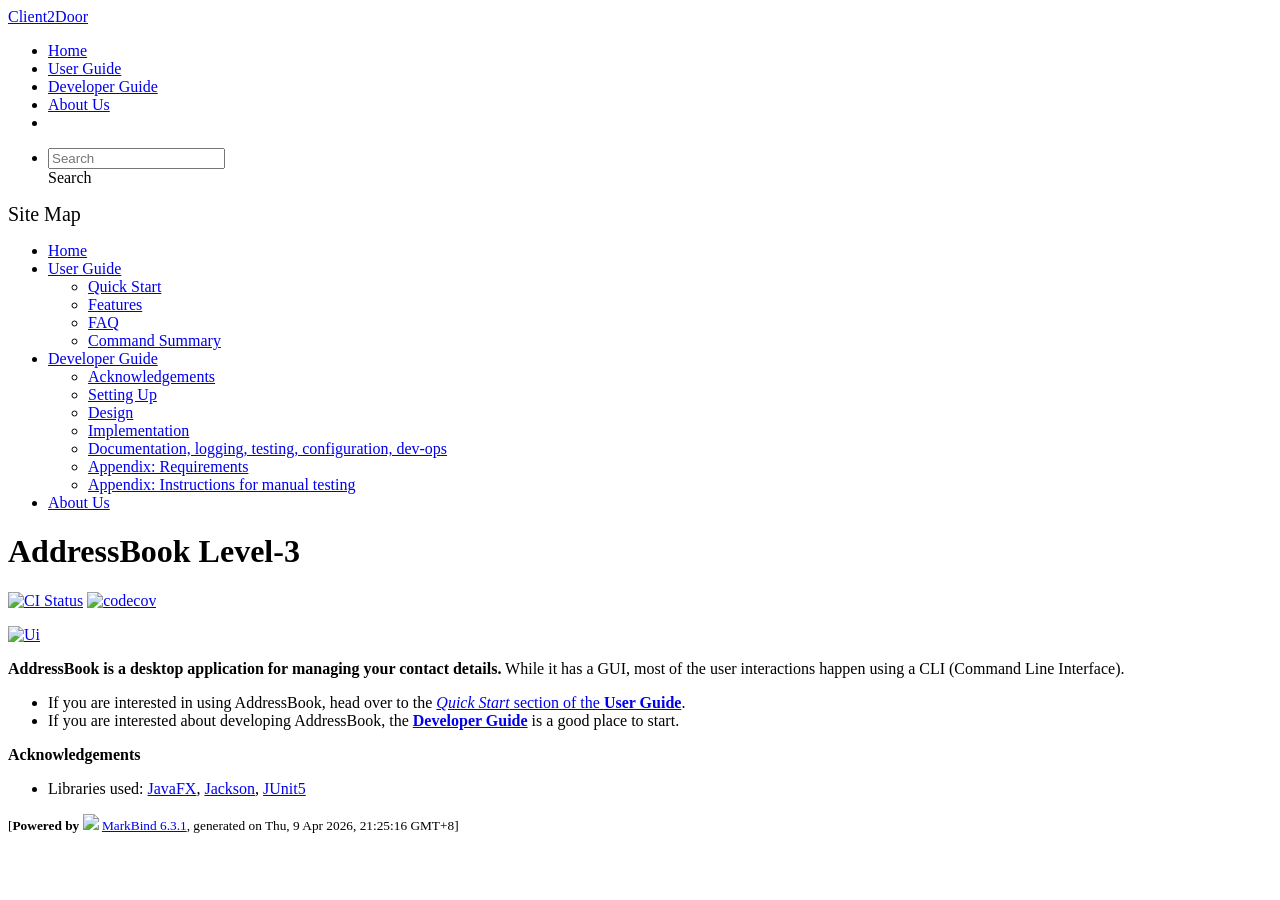
==== commit 6b890d30: "deploy: 3bc91587021a2b0c604548ec2f135d27da799534" ====
--- a/index.html
+++ b/index.html
@@ -12,7 +12,7 @@
   const baseUrl = '/tp'
 </script>
 <body  data-code-theme="light">
-<div id="app"><!--[--><header sticky><div data-v-26aac3dc><nav class="navbar navbar-expand-md d-print-none navbar-dark bg-dark" data-v-26aac3dc><div class="container-fluid" data-v-26aac3dc><div class="navbar-left" data-v-26aac3dc><!--[--><a href="/tp/index.html" title="Home" class="navbar-brand">Client2Door</a><!--]--></div><div class="navbar-default" data-v-26aac3dc><ul class="navbar-nav me-auto mt-2 mt-lg-0" data-v-26aac3dc><!--[--> <li><a href="/tp/index.html" class="nav-link">Home</a></li> <li><a href="/tp/UserGuide.html" class="nav-link">User Guide</a></li> <li><a href="/tp/DeveloperGuide.html" class="nav-link">Developer Guide</a></li> <li><a href="/tp/AboutUs.html" class="nav-link">About Us</a></li> <li><a href="https://github.com/se-edu/addressbook-level3" target="_blank" class="nav-link"><span><span aria-hidden="true" class="fab fa-github"></span></span></a></li> <!--]--></ul></div><ul class="navbar-nav navbar-right" data-v-26aac3dc><!--[--><li><form class="navbar-form"><div style="position:relative;" class="dropdown" data-v-00e26d0a><!--[--><input value="" data-bs-toggle="dropdown" type="text" class="form-control" placeholder="Search" autocomplete="off" data-v-00e26d0a><div class="form-control placeholder-div-hidden" data-v-00e26d0a>Search</div><!--]--><ul class="dropdown-menu search-dropdown-menu dropdown-menu-hidden dropdown-menu-end" data-v-00e26d0a><!--[--><!--]--></ul></div></form></li><!--]--></ul></div></nav><div style="display:none;" class="lower-navbar-container" data-v-26aac3dc><!--[--><!----><!----><!--]--></div></div></header> <div id="flex-body"><nav id="site-nav" data-v-6b1b63d2><!--[--><div class="site-nav-top"><div class="fw-bold mb-2" style="font-size:1.25rem;">Site Map</div></div> <div class="nav-component slim-scroll"><div class="site-nav-root"><!--[--><ul class="site-nav-list site-nav-list-root" data-v-6b1b63d2><!--[--><li><div class="site-nav-default-list-item site-nav-list-item-0" onclick="handleSiteNavClick(this)"><a href="/tp/index.html">Home</a></div></li> <li><div class="site-nav-default-list-item site-nav-list-item-0" onclick="handleSiteNavClick(this)"><a href="/tp/UserGuide.html">User Guide</a> <div class="site-nav-dropdown-btn-container"><i class="site-nav-dropdown-btn-icon site-nav-rotate-icon" onclick="handleSiteNavClick(this.parentNode.parentNode, false); event.stopPropagation();"><span class="glyphicon glyphicon-menu-down" aria-hidden="true"></span></i></div></div><ul class="site-nav-dropdown-container site-nav-dropdown-container-open site-nav-list"><li><div class="site-nav-default-list-item site-nav-list-item-1" onclick="handleSiteNavClick(this)"><a href="/tp/UserGuide.html#quick-start">Quick Start</a></div></li> <li><div class="site-nav-default-list-item site-nav-list-item-1" onclick="handleSiteNavClick(this)"><a href="/tp/UserGuide.html#features">Features</a></div></li> <li><div class="site-nav-default-list-item site-nav-list-item-1" onclick="handleSiteNavClick(this)"><a href="/tp/UserGuide.html#faq">FAQ</a></div></li> <li><div class="site-nav-default-list-item site-nav-list-item-1" onclick="handleSiteNavClick(this)"><a href="/tp/UserGuide.html#faq">Command Summary</a></div></li></ul></li> <li><div class="site-nav-default-list-item site-nav-list-item-0" onclick="handleSiteNavClick(this)"><a href="/tp/DeveloperGuide.html">Developer Guide</a> <div class="site-nav-dropdown-btn-container"><i class="site-nav-dropdown-btn-icon site-nav-rotate-icon" onclick="handleSiteNavClick(this.parentNode.parentNode, false); event.stopPropagation();"><span class="glyphicon glyphicon-menu-down" aria-hidden="true"></span></i></div></div><ul class="site-nav-dropdown-container site-nav-dropdown-container-open site-nav-list"><li><div class="site-nav-default-list-item site-nav-list-item-1" onclick="handleSiteNavClick(this)"><a href="/tp/DeveloperGuide.html#acknowledgements">Acknowledgements</a></div></li> <li><div class="site-nav-default-list-item site-nav-list-item-1" onclick="handleSiteNavClick(this)"><a href="/tp/DeveloperGuide.html#setting-up-getting-started">Setting Up</a></div></li> <li><div class="site-nav-default-list-item site-nav-list-item-1" onclick="handleSiteNavClick(this)"><a href="/tp/DeveloperGuide.html#design">Design</a></div></li> <li><div class="site-nav-default-list-item site-nav-list-item-1" onclick="handleSiteNavClick(this)"><a href="/tp/DeveloperGuide.html#implementation">Implementation</a></div></li> <li><div class="site-nav-default-list-item site-nav-list-item-1" onclick="handleSiteNavClick(this)"><a href="/tp/DeveloperGuide.html#documentation-logging-testing-configuration-dev-ops">Documentation, logging, testing, configuration, dev-ops</a></div></li> <li><div class="site-nav-default-list-item site-nav-list-item-1" onclick="handleSiteNavClick(this)"><a href="/tp/DeveloperGuide.html#appendix-requirements">Appendix: Requirements</a></div></li> <li><div class="site-nav-default-list-item site-nav-list-item-1" onclick="handleSiteNavClick(this)"><a href="/tp/DeveloperGuide.html#appendix-instructions-for-manual-testing">Appendix: Instructions for manual testing</a></div></li></ul></li> <li><div class="site-nav-default-list-item site-nav-list-item-0" onclick="handleSiteNavClick(this)"><a href="/tp/AboutUs.html">About Us</a></div></li><!--]--><!--v-if--></ul><!--]--></div></div><!--]--><!--v-if--></nav> <div id="content-wrapper"><h1 id="addressbook-level-3">AddressBook Level-3<a class="fa fa-anchor" href="#addressbook-level-3" onclick="event.stopPropagation()"></a></h1> <p><a href="https://github.com/se-edu/addressbook-level3/actions"><img src="https://github.com/se-edu/addressbook-level3/workflows/Java%20CI/badge.svg" alt="CI Status" class="img-fluid"></a> <a href="https://codecov.io/gh/se-edu/addressbook-level3"><img src="https://codecov.io/gh/se-edu/addressbook-level3/branch/master/graph/badge.svg" alt="codecov" class="img-fluid"></a></p> <p><a href="/tp/images/Release1.4-New_Ui.png" target="_self"><img src="/tp/images/Release1.4-New_Ui.png" alt="Ui" class="img-fluid"></a></p> <p><strong>AddressBook is a desktop application for managing your contact details.</strong> While it has a GUI, most of the user interactions happen using a CLI (Command Line Interface).</p> <ul><li>If you are interested in using AddressBook, head over to the <a href="/tp/UserGuide.html#quick-start"><em>Quick Start</em> section of the <strong>User Guide</strong></a>.</li> <li>If you are interested about developing AddressBook, the <a href="/tp/DeveloperGuide.html"><strong>Developer Guide</strong></a> is a good place to start.</li></ul> <p><strong>Acknowledgements</strong></p> <ul><li>Libraries used: <a href="https://openjfx.io/">JavaFX</a>, <a href="https://github.com/FasterXML/jackson">Jackson</a>, <a href="https://github.com/junit-team/junit5">JUnit5</a></li></ul></div> <nav id="page-nav" data-v-6b1b63d2><!--[--><div class="nav-component slim-scroll"></div><!--]--><!--v-if--></nav> <div class="scroll-top-button fa-lg d-print-none" style="display:none;bottom:2%;right:2%;position:fixed;" aria-hidden="true"><!--[--><i class="fas fa-arrow-circle-up"></i><!--]--></div></div> <footer><div class="text-center"><small>[<span><strong>Powered by</strong></span> <img src="https://markbind.org/favicon.ico" width="30"> <a href="https://markbind.org/">MarkBind 6.3.1</a>, generated on Thu, 9 Apr 2026, 19:04:00 GMT+8]</small></div></footer><!--]--></div>
+<div id="app"><!--[--><header sticky><div data-v-26aac3dc><nav class="navbar navbar-expand-md d-print-none navbar-dark bg-dark" data-v-26aac3dc><div class="container-fluid" data-v-26aac3dc><div class="navbar-left" data-v-26aac3dc><!--[--><a href="/tp/index.html" title="Home" class="navbar-brand">Client2Door</a><!--]--></div><div class="navbar-default" data-v-26aac3dc><ul class="navbar-nav me-auto mt-2 mt-lg-0" data-v-26aac3dc><!--[--> <li><a href="/tp/index.html" class="nav-link">Home</a></li> <li><a href="/tp/UserGuide.html" class="nav-link">User Guide</a></li> <li><a href="/tp/DeveloperGuide.html" class="nav-link">Developer Guide</a></li> <li><a href="/tp/AboutUs.html" class="nav-link">About Us</a></li> <li><a href="https://github.com/se-edu/addressbook-level3" target="_blank" class="nav-link"><span><span aria-hidden="true" class="fab fa-github"></span></span></a></li> <!--]--></ul></div><ul class="navbar-nav navbar-right" data-v-26aac3dc><!--[--><li><form class="navbar-form"><div style="position:relative;" class="dropdown" data-v-00e26d0a><!--[--><input value="" data-bs-toggle="dropdown" type="text" class="form-control" placeholder="Search" autocomplete="off" data-v-00e26d0a><div class="form-control placeholder-div-hidden" data-v-00e26d0a>Search</div><!--]--><ul class="dropdown-menu search-dropdown-menu dropdown-menu-hidden dropdown-menu-end" data-v-00e26d0a><!--[--><!--]--></ul></div></form></li><!--]--></ul></div></nav><div style="display:none;" class="lower-navbar-container" data-v-26aac3dc><!--[--><!----><!----><!--]--></div></div></header> <div id="flex-body"><nav id="site-nav" data-v-6b1b63d2><!--[--><div class="site-nav-top"><div class="fw-bold mb-2" style="font-size:1.25rem;">Site Map</div></div> <div class="nav-component slim-scroll"><div class="site-nav-root"><!--[--><ul class="site-nav-list site-nav-list-root" data-v-6b1b63d2><!--[--><li><div class="site-nav-default-list-item site-nav-list-item-0" onclick="handleSiteNavClick(this)"><a href="/tp/index.html">Home</a></div></li> <li><div class="site-nav-default-list-item site-nav-list-item-0" onclick="handleSiteNavClick(this)"><a href="/tp/UserGuide.html">User Guide</a> <div class="site-nav-dropdown-btn-container"><i class="site-nav-dropdown-btn-icon site-nav-rotate-icon" onclick="handleSiteNavClick(this.parentNode.parentNode, false); event.stopPropagation();"><span class="glyphicon glyphicon-menu-down" aria-hidden="true"></span></i></div></div><ul class="site-nav-dropdown-container site-nav-dropdown-container-open site-nav-list"><li><div class="site-nav-default-list-item site-nav-list-item-1" onclick="handleSiteNavClick(this)"><a href="/tp/UserGuide.html#quick-start">Quick Start</a></div></li> <li><div class="site-nav-default-list-item site-nav-list-item-1" onclick="handleSiteNavClick(this)"><a href="/tp/UserGuide.html#features">Features</a></div></li> <li><div class="site-nav-default-list-item site-nav-list-item-1" onclick="handleSiteNavClick(this)"><a href="/tp/UserGuide.html#faq">FAQ</a></div></li> <li><div class="site-nav-default-list-item site-nav-list-item-1" onclick="handleSiteNavClick(this)"><a href="/tp/UserGuide.html#faq">Command Summary</a></div></li></ul></li> <li><div class="site-nav-default-list-item site-nav-list-item-0" onclick="handleSiteNavClick(this)"><a href="/tp/DeveloperGuide.html">Developer Guide</a> <div class="site-nav-dropdown-btn-container"><i class="site-nav-dropdown-btn-icon site-nav-rotate-icon" onclick="handleSiteNavClick(this.parentNode.parentNode, false); event.stopPropagation();"><span class="glyphicon glyphicon-menu-down" aria-hidden="true"></span></i></div></div><ul class="site-nav-dropdown-container site-nav-dropdown-container-open site-nav-list"><li><div class="site-nav-default-list-item site-nav-list-item-1" onclick="handleSiteNavClick(this)"><a href="/tp/DeveloperGuide.html#acknowledgements">Acknowledgements</a></div></li> <li><div class="site-nav-default-list-item site-nav-list-item-1" onclick="handleSiteNavClick(this)"><a href="/tp/DeveloperGuide.html#setting-up-getting-started">Setting Up</a></div></li> <li><div class="site-nav-default-list-item site-nav-list-item-1" onclick="handleSiteNavClick(this)"><a href="/tp/DeveloperGuide.html#design">Design</a></div></li> <li><div class="site-nav-default-list-item site-nav-list-item-1" onclick="handleSiteNavClick(this)"><a href="/tp/DeveloperGuide.html#implementation">Implementation</a></div></li> <li><div class="site-nav-default-list-item site-nav-list-item-1" onclick="handleSiteNavClick(this)"><a href="/tp/DeveloperGuide.html#documentation-logging-testing-configuration-dev-ops">Documentation, logging, testing, configuration, dev-ops</a></div></li> <li><div class="site-nav-default-list-item site-nav-list-item-1" onclick="handleSiteNavClick(this)"><a href="/tp/DeveloperGuide.html#appendix-requirements">Appendix: Requirements</a></div></li> <li><div class="site-nav-default-list-item site-nav-list-item-1" onclick="handleSiteNavClick(this)"><a href="/tp/DeveloperGuide.html#appendix-instructions-for-manual-testing">Appendix: Instructions for manual testing</a></div></li></ul></li> <li><div class="site-nav-default-list-item site-nav-list-item-0" onclick="handleSiteNavClick(this)"><a href="/tp/AboutUs.html">About Us</a></div></li><!--]--><!--v-if--></ul><!--]--></div></div><!--]--><!--v-if--></nav> <div id="content-wrapper"><h1 id="addressbook-level-3">AddressBook Level-3<a class="fa fa-anchor" href="#addressbook-level-3" onclick="event.stopPropagation()"></a></h1> <p><a href="https://github.com/se-edu/addressbook-level3/actions"><img src="https://github.com/se-edu/addressbook-level3/workflows/Java%20CI/badge.svg" alt="CI Status" class="img-fluid"></a> <a href="https://codecov.io/gh/se-edu/addressbook-level3"><img src="https://codecov.io/gh/se-edu/addressbook-level3/branch/master/graph/badge.svg" alt="codecov" class="img-fluid"></a></p> <p><a href="/tp/images/Release1.4-New_Ui.png" target="_self"><img src="/tp/images/Release1.4-New_Ui.png" alt="Ui" class="img-fluid"></a></p> <p><strong>AddressBook is a desktop application for managing your contact details.</strong> While it has a GUI, most of the user interactions happen using a CLI (Command Line Interface).</p> <ul><li>If you are interested in using AddressBook, head over to the <a href="/tp/UserGuide.html#quick-start"><em>Quick Start</em> section of the <strong>User Guide</strong></a>.</li> <li>If you are interested about developing AddressBook, the <a href="/tp/DeveloperGuide.html"><strong>Developer Guide</strong></a> is a good place to start.</li></ul> <p><strong>Acknowledgements</strong></p> <ul><li>Libraries used: <a href="https://openjfx.io/">JavaFX</a>, <a href="https://github.com/FasterXML/jackson">Jackson</a>, <a href="https://github.com/junit-team/junit5">JUnit5</a></li></ul></div> <nav id="page-nav" data-v-6b1b63d2><!--[--><div class="nav-component slim-scroll"></div><!--]--><!--v-if--></nav> <div class="scroll-top-button fa-lg d-print-none" style="display:none;bottom:2%;right:2%;position:fixed;" aria-hidden="true"><!--[--><i class="fas fa-arrow-circle-up"></i><!--]--></div></div> <footer><div class="text-center"><small>[<span><strong>Powered by</strong></span> <img src="https://markbind.org/favicon.ico" width="30"> <a href="https://markbind.org/">MarkBind 6.3.1</a>, generated on Thu, 9 Apr 2026, 21:25:16 GMT+8]</small></div></footer><!--]--></div>
 </body><script src="/tp/markbind/js/bootstrap-utility.min.js"></script>
 <script src="/tp/markbind/js/polyfill.min.js"></script>
 <script src="/tp/markbind/js/vue.global.prod.min.js"></script>
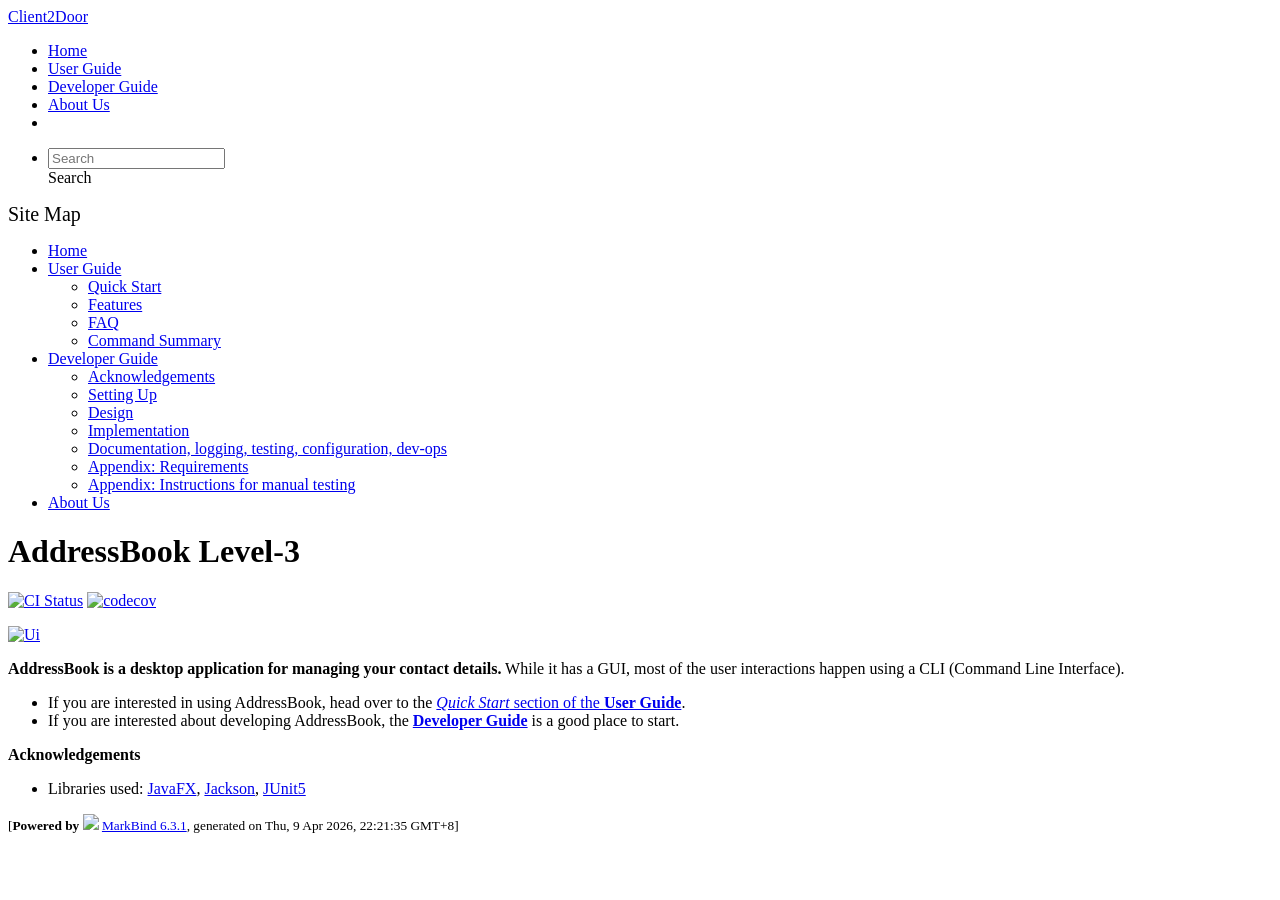
==== commit fe42a491: "deploy: f162109d39a3ac1e95afaff0c760a3b338b67ad8" ====
--- a/index.html
+++ b/index.html
@@ -12,7 +12,7 @@
   const baseUrl = '/tp'
 </script>
 <body  data-code-theme="light">
-<div id="app"><!--[--><header sticky><div data-v-26aac3dc><nav class="navbar navbar-expand-md d-print-none navbar-dark bg-dark" data-v-26aac3dc><div class="container-fluid" data-v-26aac3dc><div class="navbar-left" data-v-26aac3dc><!--[--><a href="/tp/index.html" title="Home" class="navbar-brand">Client2Door</a><!--]--></div><div class="navbar-default" data-v-26aac3dc><ul class="navbar-nav me-auto mt-2 mt-lg-0" data-v-26aac3dc><!--[--> <li><a href="/tp/index.html" class="nav-link">Home</a></li> <li><a href="/tp/UserGuide.html" class="nav-link">User Guide</a></li> <li><a href="/tp/DeveloperGuide.html" class="nav-link">Developer Guide</a></li> <li><a href="/tp/AboutUs.html" class="nav-link">About Us</a></li> <li><a href="https://github.com/se-edu/addressbook-level3" target="_blank" class="nav-link"><span><span aria-hidden="true" class="fab fa-github"></span></span></a></li> <!--]--></ul></div><ul class="navbar-nav navbar-right" data-v-26aac3dc><!--[--><li><form class="navbar-form"><div style="position:relative;" class="dropdown" data-v-00e26d0a><!--[--><input value="" data-bs-toggle="dropdown" type="text" class="form-control" placeholder="Search" autocomplete="off" data-v-00e26d0a><div class="form-control placeholder-div-hidden" data-v-00e26d0a>Search</div><!--]--><ul class="dropdown-menu search-dropdown-menu dropdown-menu-hidden dropdown-menu-end" data-v-00e26d0a><!--[--><!--]--></ul></div></form></li><!--]--></ul></div></nav><div style="display:none;" class="lower-navbar-container" data-v-26aac3dc><!--[--><!----><!----><!--]--></div></div></header> <div id="flex-body"><nav id="site-nav" data-v-6b1b63d2><!--[--><div class="site-nav-top"><div class="fw-bold mb-2" style="font-size:1.25rem;">Site Map</div></div> <div class="nav-component slim-scroll"><div class="site-nav-root"><!--[--><ul class="site-nav-list site-nav-list-root" data-v-6b1b63d2><!--[--><li><div class="site-nav-default-list-item site-nav-list-item-0" onclick="handleSiteNavClick(this)"><a href="/tp/index.html">Home</a></div></li> <li><div class="site-nav-default-list-item site-nav-list-item-0" onclick="handleSiteNavClick(this)"><a href="/tp/UserGuide.html">User Guide</a> <div class="site-nav-dropdown-btn-container"><i class="site-nav-dropdown-btn-icon site-nav-rotate-icon" onclick="handleSiteNavClick(this.parentNode.parentNode, false); event.stopPropagation();"><span class="glyphicon glyphicon-menu-down" aria-hidden="true"></span></i></div></div><ul class="site-nav-dropdown-container site-nav-dropdown-container-open site-nav-list"><li><div class="site-nav-default-list-item site-nav-list-item-1" onclick="handleSiteNavClick(this)"><a href="/tp/UserGuide.html#quick-start">Quick Start</a></div></li> <li><div class="site-nav-default-list-item site-nav-list-item-1" onclick="handleSiteNavClick(this)"><a href="/tp/UserGuide.html#features">Features</a></div></li> <li><div class="site-nav-default-list-item site-nav-list-item-1" onclick="handleSiteNavClick(this)"><a href="/tp/UserGuide.html#faq">FAQ</a></div></li> <li><div class="site-nav-default-list-item site-nav-list-item-1" onclick="handleSiteNavClick(this)"><a href="/tp/UserGuide.html#faq">Command Summary</a></div></li></ul></li> <li><div class="site-nav-default-list-item site-nav-list-item-0" onclick="handleSiteNavClick(this)"><a href="/tp/DeveloperGuide.html">Developer Guide</a> <div class="site-nav-dropdown-btn-container"><i class="site-nav-dropdown-btn-icon site-nav-rotate-icon" onclick="handleSiteNavClick(this.parentNode.parentNode, false); event.stopPropagation();"><span class="glyphicon glyphicon-menu-down" aria-hidden="true"></span></i></div></div><ul class="site-nav-dropdown-container site-nav-dropdown-container-open site-nav-list"><li><div class="site-nav-default-list-item site-nav-list-item-1" onclick="handleSiteNavClick(this)"><a href="/tp/DeveloperGuide.html#acknowledgements">Acknowledgements</a></div></li> <li><div class="site-nav-default-list-item site-nav-list-item-1" onclick="handleSiteNavClick(this)"><a href="/tp/DeveloperGuide.html#setting-up-getting-started">Setting Up</a></div></li> <li><div class="site-nav-default-list-item site-nav-list-item-1" onclick="handleSiteNavClick(this)"><a href="/tp/DeveloperGuide.html#design">Design</a></div></li> <li><div class="site-nav-default-list-item site-nav-list-item-1" onclick="handleSiteNavClick(this)"><a href="/tp/DeveloperGuide.html#implementation">Implementation</a></div></li> <li><div class="site-nav-default-list-item site-nav-list-item-1" onclick="handleSiteNavClick(this)"><a href="/tp/DeveloperGuide.html#documentation-logging-testing-configuration-dev-ops">Documentation, logging, testing, configuration, dev-ops</a></div></li> <li><div class="site-nav-default-list-item site-nav-list-item-1" onclick="handleSiteNavClick(this)"><a href="/tp/DeveloperGuide.html#appendix-requirements">Appendix: Requirements</a></div></li> <li><div class="site-nav-default-list-item site-nav-list-item-1" onclick="handleSiteNavClick(this)"><a href="/tp/DeveloperGuide.html#appendix-instructions-for-manual-testing">Appendix: Instructions for manual testing</a></div></li></ul></li> <li><div class="site-nav-default-list-item site-nav-list-item-0" onclick="handleSiteNavClick(this)"><a href="/tp/AboutUs.html">About Us</a></div></li><!--]--><!--v-if--></ul><!--]--></div></div><!--]--><!--v-if--></nav> <div id="content-wrapper"><h1 id="addressbook-level-3">AddressBook Level-3<a class="fa fa-anchor" href="#addressbook-level-3" onclick="event.stopPropagation()"></a></h1> <p><a href="https://github.com/se-edu/addressbook-level3/actions"><img src="https://github.com/se-edu/addressbook-level3/workflows/Java%20CI/badge.svg" alt="CI Status" class="img-fluid"></a> <a href="https://codecov.io/gh/se-edu/addressbook-level3"><img src="https://codecov.io/gh/se-edu/addressbook-level3/branch/master/graph/badge.svg" alt="codecov" class="img-fluid"></a></p> <p><a href="/tp/images/Release1.4-New_Ui.png" target="_self"><img src="/tp/images/Release1.4-New_Ui.png" alt="Ui" class="img-fluid"></a></p> <p><strong>AddressBook is a desktop application for managing your contact details.</strong> While it has a GUI, most of the user interactions happen using a CLI (Command Line Interface).</p> <ul><li>If you are interested in using AddressBook, head over to the <a href="/tp/UserGuide.html#quick-start"><em>Quick Start</em> section of the <strong>User Guide</strong></a>.</li> <li>If you are interested about developing AddressBook, the <a href="/tp/DeveloperGuide.html"><strong>Developer Guide</strong></a> is a good place to start.</li></ul> <p><strong>Acknowledgements</strong></p> <ul><li>Libraries used: <a href="https://openjfx.io/">JavaFX</a>, <a href="https://github.com/FasterXML/jackson">Jackson</a>, <a href="https://github.com/junit-team/junit5">JUnit5</a></li></ul></div> <nav id="page-nav" data-v-6b1b63d2><!--[--><div class="nav-component slim-scroll"></div><!--]--><!--v-if--></nav> <div class="scroll-top-button fa-lg d-print-none" style="display:none;bottom:2%;right:2%;position:fixed;" aria-hidden="true"><!--[--><i class="fas fa-arrow-circle-up"></i><!--]--></div></div> <footer><div class="text-center"><small>[<span><strong>Powered by</strong></span> <img src="https://markbind.org/favicon.ico" width="30"> <a href="https://markbind.org/">MarkBind 6.3.1</a>, generated on Thu, 9 Apr 2026, 21:25:16 GMT+8]</small></div></footer><!--]--></div>
+<div id="app"><!--[--><header sticky><div data-v-26aac3dc><nav class="navbar navbar-expand-md d-print-none navbar-dark bg-dark" data-v-26aac3dc><div class="container-fluid" data-v-26aac3dc><div class="navbar-left" data-v-26aac3dc><!--[--><a href="/tp/index.html" title="Home" class="navbar-brand">Client2Door</a><!--]--></div><div class="navbar-default" data-v-26aac3dc><ul class="navbar-nav me-auto mt-2 mt-lg-0" data-v-26aac3dc><!--[--> <li><a href="/tp/index.html" class="nav-link">Home</a></li> <li><a href="/tp/UserGuide.html" class="nav-link">User Guide</a></li> <li><a href="/tp/DeveloperGuide.html" class="nav-link">Developer Guide</a></li> <li><a href="/tp/AboutUs.html" class="nav-link">About Us</a></li> <li><a href="https://github.com/se-edu/addressbook-level3" target="_blank" class="nav-link"><span><span aria-hidden="true" class="fab fa-github"></span></span></a></li> <!--]--></ul></div><ul class="navbar-nav navbar-right" data-v-26aac3dc><!--[--><li><form class="navbar-form"><div style="position:relative;" class="dropdown" data-v-00e26d0a><!--[--><input value="" data-bs-toggle="dropdown" type="text" class="form-control" placeholder="Search" autocomplete="off" data-v-00e26d0a><div class="form-control placeholder-div-hidden" data-v-00e26d0a>Search</div><!--]--><ul class="dropdown-menu search-dropdown-menu dropdown-menu-hidden dropdown-menu-end" data-v-00e26d0a><!--[--><!--]--></ul></div></form></li><!--]--></ul></div></nav><div style="display:none;" class="lower-navbar-container" data-v-26aac3dc><!--[--><!----><!----><!--]--></div></div></header> <div id="flex-body"><nav id="site-nav" data-v-6b1b63d2><!--[--><div class="site-nav-top"><div class="fw-bold mb-2" style="font-size:1.25rem;">Site Map</div></div> <div class="nav-component slim-scroll"><div class="site-nav-root"><!--[--><ul class="site-nav-list site-nav-list-root" data-v-6b1b63d2><!--[--><li><div class="site-nav-default-list-item site-nav-list-item-0" onclick="handleSiteNavClick(this)"><a href="/tp/index.html">Home</a></div></li> <li><div class="site-nav-default-list-item site-nav-list-item-0" onclick="handleSiteNavClick(this)"><a href="/tp/UserGuide.html">User Guide</a> <div class="site-nav-dropdown-btn-container"><i class="site-nav-dropdown-btn-icon site-nav-rotate-icon" onclick="handleSiteNavClick(this.parentNode.parentNode, false); event.stopPropagation();"><span class="glyphicon glyphicon-menu-down" aria-hidden="true"></span></i></div></div><ul class="site-nav-dropdown-container site-nav-dropdown-container-open site-nav-list"><li><div class="site-nav-default-list-item site-nav-list-item-1" onclick="handleSiteNavClick(this)"><a href="/tp/UserGuide.html#quick-start">Quick Start</a></div></li> <li><div class="site-nav-default-list-item site-nav-list-item-1" onclick="handleSiteNavClick(this)"><a href="/tp/UserGuide.html#features">Features</a></div></li> <li><div class="site-nav-default-list-item site-nav-list-item-1" onclick="handleSiteNavClick(this)"><a href="/tp/UserGuide.html#faq">FAQ</a></div></li> <li><div class="site-nav-default-list-item site-nav-list-item-1" onclick="handleSiteNavClick(this)"><a href="/tp/UserGuide.html#faq">Command Summary</a></div></li></ul></li> <li><div class="site-nav-default-list-item site-nav-list-item-0" onclick="handleSiteNavClick(this)"><a href="/tp/DeveloperGuide.html">Developer Guide</a> <div class="site-nav-dropdown-btn-container"><i class="site-nav-dropdown-btn-icon site-nav-rotate-icon" onclick="handleSiteNavClick(this.parentNode.parentNode, false); event.stopPropagation();"><span class="glyphicon glyphicon-menu-down" aria-hidden="true"></span></i></div></div><ul class="site-nav-dropdown-container site-nav-dropdown-container-open site-nav-list"><li><div class="site-nav-default-list-item site-nav-list-item-1" onclick="handleSiteNavClick(this)"><a href="/tp/DeveloperGuide.html#acknowledgements">Acknowledgements</a></div></li> <li><div class="site-nav-default-list-item site-nav-list-item-1" onclick="handleSiteNavClick(this)"><a href="/tp/DeveloperGuide.html#setting-up-getting-started">Setting Up</a></div></li> <li><div class="site-nav-default-list-item site-nav-list-item-1" onclick="handleSiteNavClick(this)"><a href="/tp/DeveloperGuide.html#design">Design</a></div></li> <li><div class="site-nav-default-list-item site-nav-list-item-1" onclick="handleSiteNavClick(this)"><a href="/tp/DeveloperGuide.html#implementation">Implementation</a></div></li> <li><div class="site-nav-default-list-item site-nav-list-item-1" onclick="handleSiteNavClick(this)"><a href="/tp/DeveloperGuide.html#documentation-logging-testing-configuration-dev-ops">Documentation, logging, testing, configuration, dev-ops</a></div></li> <li><div class="site-nav-default-list-item site-nav-list-item-1" onclick="handleSiteNavClick(this)"><a href="/tp/DeveloperGuide.html#appendix-requirements">Appendix: Requirements</a></div></li> <li><div class="site-nav-default-list-item site-nav-list-item-1" onclick="handleSiteNavClick(this)"><a href="/tp/DeveloperGuide.html#appendix-instructions-for-manual-testing">Appendix: Instructions for manual testing</a></div></li></ul></li> <li><div class="site-nav-default-list-item site-nav-list-item-0" onclick="handleSiteNavClick(this)"><a href="/tp/AboutUs.html">About Us</a></div></li><!--]--><!--v-if--></ul><!--]--></div></div><!--]--><!--v-if--></nav> <div id="content-wrapper"><h1 id="addressbook-level-3">AddressBook Level-3<a class="fa fa-anchor" href="#addressbook-level-3" onclick="event.stopPropagation()"></a></h1> <p><a href="https://github.com/se-edu/addressbook-level3/actions"><img src="https://github.com/se-edu/addressbook-level3/workflows/Java%20CI/badge.svg" alt="CI Status" class="img-fluid"></a> <a href="https://codecov.io/gh/se-edu/addressbook-level3"><img src="https://codecov.io/gh/se-edu/addressbook-level3/branch/master/graph/badge.svg" alt="codecov" class="img-fluid"></a></p> <p><a href="/tp/images/Release1.4-New_Ui.png" target="_self"><img src="/tp/images/Release1.4-New_Ui.png" alt="Ui" class="img-fluid"></a></p> <p><strong>AddressBook is a desktop application for managing your contact details.</strong> While it has a GUI, most of the user interactions happen using a CLI (Command Line Interface).</p> <ul><li>If you are interested in using AddressBook, head over to the <a href="/tp/UserGuide.html#quick-start"><em>Quick Start</em> section of the <strong>User Guide</strong></a>.</li> <li>If you are interested about developing AddressBook, the <a href="/tp/DeveloperGuide.html"><strong>Developer Guide</strong></a> is a good place to start.</li></ul> <p><strong>Acknowledgements</strong></p> <ul><li>Libraries used: <a href="https://openjfx.io/">JavaFX</a>, <a href="https://github.com/FasterXML/jackson">Jackson</a>, <a href="https://github.com/junit-team/junit5">JUnit5</a></li></ul></div> <nav id="page-nav" data-v-6b1b63d2><!--[--><div class="nav-component slim-scroll"></div><!--]--><!--v-if--></nav> <div class="scroll-top-button fa-lg d-print-none" style="display:none;bottom:2%;right:2%;position:fixed;" aria-hidden="true"><!--[--><i class="fas fa-arrow-circle-up"></i><!--]--></div></div> <footer><div class="text-center"><small>[<span><strong>Powered by</strong></span> <img src="https://markbind.org/favicon.ico" width="30"> <a href="https://markbind.org/">MarkBind 6.3.1</a>, generated on Thu, 9 Apr 2026, 22:21:35 GMT+8]</small></div></footer><!--]--></div>
 </body><script src="/tp/markbind/js/bootstrap-utility.min.js"></script>
 <script src="/tp/markbind/js/polyfill.min.js"></script>
 <script src="/tp/markbind/js/vue.global.prod.min.js"></script>
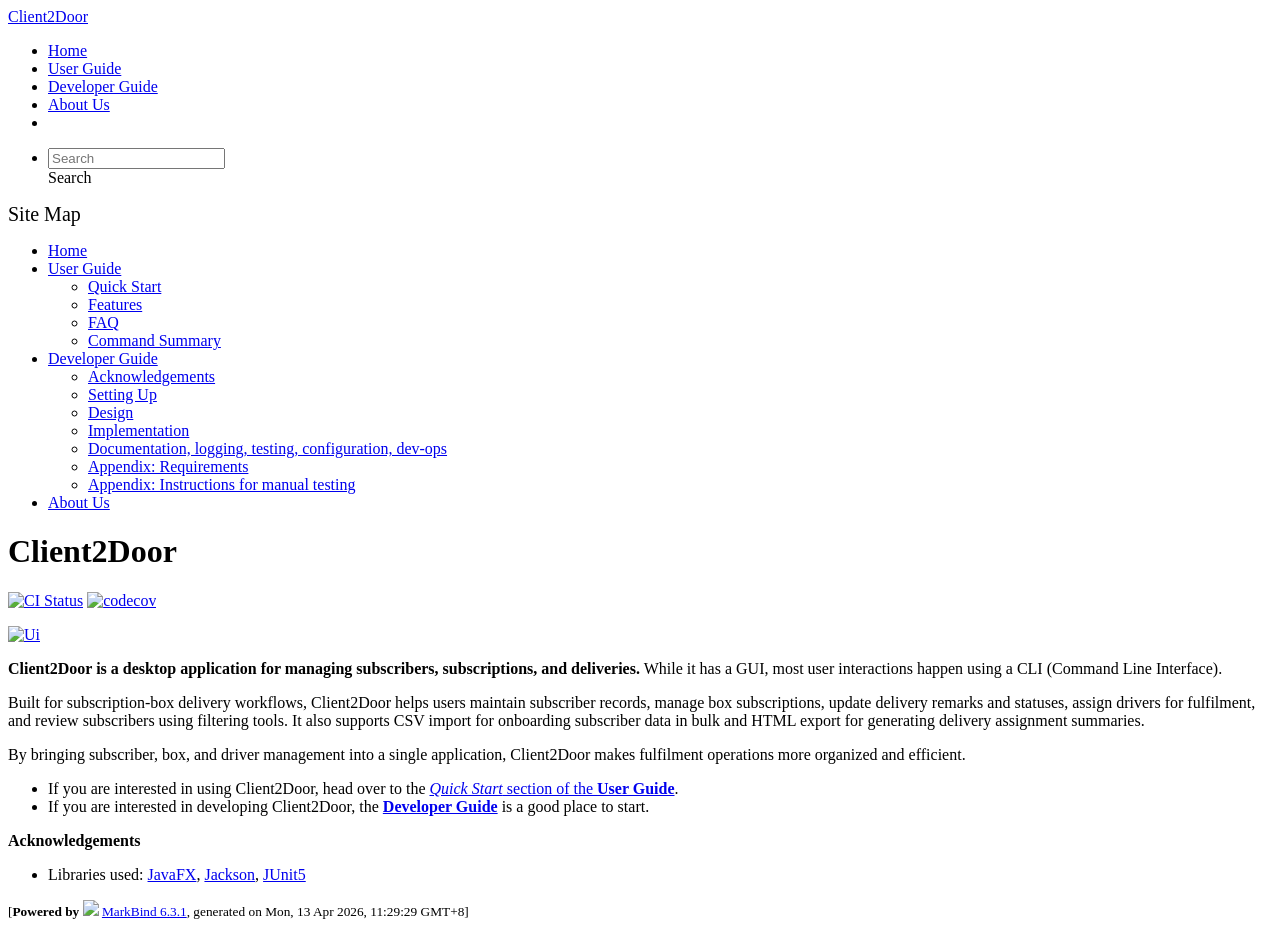
==== commit 0ad89b2d: "deploy: bf1295dda06792afb935aa0c4071bb6d758f7371" ====
--- a/index.html
+++ b/index.html
@@ -12,7 +12,7 @@
   const baseUrl = '/tp'
 </script>
 <body  data-code-theme="light">
-<div id="app"><!--[--><header sticky><div data-v-26aac3dc><nav class="navbar navbar-expand-md d-print-none navbar-dark bg-dark" data-v-26aac3dc><div class="container-fluid" data-v-26aac3dc><div class="navbar-left" data-v-26aac3dc><!--[--><a href="/tp/index.html" title="Home" class="navbar-brand">Client2Door</a><!--]--></div><div class="navbar-default" data-v-26aac3dc><ul class="navbar-nav me-auto mt-2 mt-lg-0" data-v-26aac3dc><!--[--> <li><a href="/tp/index.html" class="nav-link">Home</a></li> <li><a href="/tp/UserGuide.html" class="nav-link">User Guide</a></li> <li><a href="/tp/DeveloperGuide.html" class="nav-link">Developer Guide</a></li> <li><a href="/tp/AboutUs.html" class="nav-link">About Us</a></li> <li><a href="https://github.com/se-edu/addressbook-level3" target="_blank" class="nav-link"><span><span aria-hidden="true" class="fab fa-github"></span></span></a></li> <!--]--></ul></div><ul class="navbar-nav navbar-right" data-v-26aac3dc><!--[--><li><form class="navbar-form"><div style="position:relative;" class="dropdown" data-v-00e26d0a><!--[--><input value="" data-bs-toggle="dropdown" type="text" class="form-control" placeholder="Search" autocomplete="off" data-v-00e26d0a><div class="form-control placeholder-div-hidden" data-v-00e26d0a>Search</div><!--]--><ul class="dropdown-menu search-dropdown-menu dropdown-menu-hidden dropdown-menu-end" data-v-00e26d0a><!--[--><!--]--></ul></div></form></li><!--]--></ul></div></nav><div style="display:none;" class="lower-navbar-container" data-v-26aac3dc><!--[--><!----><!----><!--]--></div></div></header> <div id="flex-body"><nav id="site-nav" data-v-6b1b63d2><!--[--><div class="site-nav-top"><div class="fw-bold mb-2" style="font-size:1.25rem;">Site Map</div></div> <div class="nav-component slim-scroll"><div class="site-nav-root"><!--[--><ul class="site-nav-list site-nav-list-root" data-v-6b1b63d2><!--[--><li><div class="site-nav-default-list-item site-nav-list-item-0" onclick="handleSiteNavClick(this)"><a href="/tp/index.html">Home</a></div></li> <li><div class="site-nav-default-list-item site-nav-list-item-0" onclick="handleSiteNavClick(this)"><a href="/tp/UserGuide.html">User Guide</a> <div class="site-nav-dropdown-btn-container"><i class="site-nav-dropdown-btn-icon site-nav-rotate-icon" onclick="handleSiteNavClick(this.parentNode.parentNode, false); event.stopPropagation();"><span class="glyphicon glyphicon-menu-down" aria-hidden="true"></span></i></div></div><ul class="site-nav-dropdown-container site-nav-dropdown-container-open site-nav-list"><li><div class="site-nav-default-list-item site-nav-list-item-1" onclick="handleSiteNavClick(this)"><a href="/tp/UserGuide.html#quick-start">Quick Start</a></div></li> <li><div class="site-nav-default-list-item site-nav-list-item-1" onclick="handleSiteNavClick(this)"><a href="/tp/UserGuide.html#features">Features</a></div></li> <li><div class="site-nav-default-list-item site-nav-list-item-1" onclick="handleSiteNavClick(this)"><a href="/tp/UserGuide.html#faq">FAQ</a></div></li> <li><div class="site-nav-default-list-item site-nav-list-item-1" onclick="handleSiteNavClick(this)"><a href="/tp/UserGuide.html#faq">Command Summary</a></div></li></ul></li> <li><div class="site-nav-default-list-item site-nav-list-item-0" onclick="handleSiteNavClick(this)"><a href="/tp/DeveloperGuide.html">Developer Guide</a> <div class="site-nav-dropdown-btn-container"><i class="site-nav-dropdown-btn-icon site-nav-rotate-icon" onclick="handleSiteNavClick(this.parentNode.parentNode, false); event.stopPropagation();"><span class="glyphicon glyphicon-menu-down" aria-hidden="true"></span></i></div></div><ul class="site-nav-dropdown-container site-nav-dropdown-container-open site-nav-list"><li><div class="site-nav-default-list-item site-nav-list-item-1" onclick="handleSiteNavClick(this)"><a href="/tp/DeveloperGuide.html#acknowledgements">Acknowledgements</a></div></li> <li><div class="site-nav-default-list-item site-nav-list-item-1" onclick="handleSiteNavClick(this)"><a href="/tp/DeveloperGuide.html#setting-up-getting-started">Setting Up</a></div></li> <li><div class="site-nav-default-list-item site-nav-list-item-1" onclick="handleSiteNavClick(this)"><a href="/tp/DeveloperGuide.html#design">Design</a></div></li> <li><div class="site-nav-default-list-item site-nav-list-item-1" onclick="handleSiteNavClick(this)"><a href="/tp/DeveloperGuide.html#implementation">Implementation</a></div></li> <li><div class="site-nav-default-list-item site-nav-list-item-1" onclick="handleSiteNavClick(this)"><a href="/tp/DeveloperGuide.html#documentation-logging-testing-configuration-dev-ops">Documentation, logging, testing, configuration, dev-ops</a></div></li> <li><div class="site-nav-default-list-item site-nav-list-item-1" onclick="handleSiteNavClick(this)"><a href="/tp/DeveloperGuide.html#appendix-requirements">Appendix: Requirements</a></div></li> <li><div class="site-nav-default-list-item site-nav-list-item-1" onclick="handleSiteNavClick(this)"><a href="/tp/DeveloperGuide.html#appendix-instructions-for-manual-testing">Appendix: Instructions for manual testing</a></div></li></ul></li> <li><div class="site-nav-default-list-item site-nav-list-item-0" onclick="handleSiteNavClick(this)"><a href="/tp/AboutUs.html">About Us</a></div></li><!--]--><!--v-if--></ul><!--]--></div></div><!--]--><!--v-if--></nav> <div id="content-wrapper"><h1 id="addressbook-level-3">AddressBook Level-3<a class="fa fa-anchor" href="#addressbook-level-3" onclick="event.stopPropagation()"></a></h1> <p><a href="https://github.com/se-edu/addressbook-level3/actions"><img src="https://github.com/se-edu/addressbook-level3/workflows/Java%20CI/badge.svg" alt="CI Status" class="img-fluid"></a> <a href="https://codecov.io/gh/se-edu/addressbook-level3"><img src="https://codecov.io/gh/se-edu/addressbook-level3/branch/master/graph/badge.svg" alt="codecov" class="img-fluid"></a></p> <p><a href="/tp/images/Release1.4-New_Ui.png" target="_self"><img src="/tp/images/Release1.4-New_Ui.png" alt="Ui" class="img-fluid"></a></p> <p><strong>AddressBook is a desktop application for managing your contact details.</strong> While it has a GUI, most of the user interactions happen using a CLI (Command Line Interface).</p> <ul><li>If you are interested in using AddressBook, head over to the <a href="/tp/UserGuide.html#quick-start"><em>Quick Start</em> section of the <strong>User Guide</strong></a>.</li> <li>If you are interested about developing AddressBook, the <a href="/tp/DeveloperGuide.html"><strong>Developer Guide</strong></a> is a good place to start.</li></ul> <p><strong>Acknowledgements</strong></p> <ul><li>Libraries used: <a href="https://openjfx.io/">JavaFX</a>, <a href="https://github.com/FasterXML/jackson">Jackson</a>, <a href="https://github.com/junit-team/junit5">JUnit5</a></li></ul></div> <nav id="page-nav" data-v-6b1b63d2><!--[--><div class="nav-component slim-scroll"></div><!--]--><!--v-if--></nav> <div class="scroll-top-button fa-lg d-print-none" style="display:none;bottom:2%;right:2%;position:fixed;" aria-hidden="true"><!--[--><i class="fas fa-arrow-circle-up"></i><!--]--></div></div> <footer><div class="text-center"><small>[<span><strong>Powered by</strong></span> <img src="https://markbind.org/favicon.ico" width="30"> <a href="https://markbind.org/">MarkBind 6.3.1</a>, generated on Thu, 9 Apr 2026, 22:21:35 GMT+8]</small></div></footer><!--]--></div>
+<div id="app"><!--[--><header sticky><div data-v-26aac3dc><nav class="navbar navbar-expand-md d-print-none navbar-dark bg-dark" data-v-26aac3dc><div class="container-fluid" data-v-26aac3dc><div class="navbar-left" data-v-26aac3dc><!--[--><a href="/tp/index.html" title="Home" class="navbar-brand">Client2Door</a><!--]--></div><div class="navbar-default" data-v-26aac3dc><ul class="navbar-nav me-auto mt-2 mt-lg-0" data-v-26aac3dc><!--[--> <li><a href="/tp/index.html" class="nav-link">Home</a></li> <li><a href="/tp/UserGuide.html" class="nav-link">User Guide</a></li> <li><a href="/tp/DeveloperGuide.html" class="nav-link">Developer Guide</a></li> <li><a href="/tp/AboutUs.html" class="nav-link">About Us</a></li> <li><a href="https://github.com/se-edu/addressbook-level3" target="_blank" class="nav-link"><span><span aria-hidden="true" class="fab fa-github"></span></span></a></li> <!--]--></ul></div><ul class="navbar-nav navbar-right" data-v-26aac3dc><!--[--><li><form class="navbar-form"><div style="position:relative;" class="dropdown" data-v-00e26d0a><!--[--><input value="" data-bs-toggle="dropdown" type="text" class="form-control" placeholder="Search" autocomplete="off" data-v-00e26d0a><div class="form-control placeholder-div-hidden" data-v-00e26d0a>Search</div><!--]--><ul class="dropdown-menu search-dropdown-menu dropdown-menu-hidden dropdown-menu-end" data-v-00e26d0a><!--[--><!--]--></ul></div></form></li><!--]--></ul></div></nav><div style="display:none;" class="lower-navbar-container" data-v-26aac3dc><!--[--><!----><!----><!--]--></div></div></header> <div id="flex-body"><nav id="site-nav" data-v-6b1b63d2><!--[--><div class="site-nav-top"><div class="fw-bold mb-2" style="font-size:1.25rem;">Site Map</div></div> <div class="nav-component slim-scroll"><div class="site-nav-root"><!--[--><ul class="site-nav-list site-nav-list-root" data-v-6b1b63d2><!--[--><li><div class="site-nav-default-list-item site-nav-list-item-0" onclick="handleSiteNavClick(this)"><a href="/tp/index.html">Home</a></div></li> <li><div class="site-nav-default-list-item site-nav-list-item-0" onclick="handleSiteNavClick(this)"><a href="/tp/UserGuide.html">User Guide</a> <div class="site-nav-dropdown-btn-container"><i class="site-nav-dropdown-btn-icon site-nav-rotate-icon" onclick="handleSiteNavClick(this.parentNode.parentNode, false); event.stopPropagation();"><span class="glyphicon glyphicon-menu-down" aria-hidden="true"></span></i></div></div><ul class="site-nav-dropdown-container site-nav-dropdown-container-open site-nav-list"><li><div class="site-nav-default-list-item site-nav-list-item-1" onclick="handleSiteNavClick(this)"><a href="/tp/UserGuide.html#quick-start">Quick Start</a></div></li> <li><div class="site-nav-default-list-item site-nav-list-item-1" onclick="handleSiteNavClick(this)"><a href="/tp/UserGuide.html#features">Features</a></div></li> <li><div class="site-nav-default-list-item site-nav-list-item-1" onclick="handleSiteNavClick(this)"><a href="/tp/UserGuide.html#faq">FAQ</a></div></li> <li><div class="site-nav-default-list-item site-nav-list-item-1" onclick="handleSiteNavClick(this)"><a href="/tp/UserGuide.html#faq">Command Summary</a></div></li></ul></li> <li><div class="site-nav-default-list-item site-nav-list-item-0" onclick="handleSiteNavClick(this)"><a href="/tp/DeveloperGuide.html">Developer Guide</a> <div class="site-nav-dropdown-btn-container"><i class="site-nav-dropdown-btn-icon site-nav-rotate-icon" onclick="handleSiteNavClick(this.parentNode.parentNode, false); event.stopPropagation();"><span class="glyphicon glyphicon-menu-down" aria-hidden="true"></span></i></div></div><ul class="site-nav-dropdown-container site-nav-dropdown-container-open site-nav-list"><li><div class="site-nav-default-list-item site-nav-list-item-1" onclick="handleSiteNavClick(this)"><a href="/tp/DeveloperGuide.html#acknowledgements">Acknowledgements</a></div></li> <li><div class="site-nav-default-list-item site-nav-list-item-1" onclick="handleSiteNavClick(this)"><a href="/tp/DeveloperGuide.html#setting-up-getting-started">Setting Up</a></div></li> <li><div class="site-nav-default-list-item site-nav-list-item-1" onclick="handleSiteNavClick(this)"><a href="/tp/DeveloperGuide.html#design">Design</a></div></li> <li><div class="site-nav-default-list-item site-nav-list-item-1" onclick="handleSiteNavClick(this)"><a href="/tp/DeveloperGuide.html#implementation">Implementation</a></div></li> <li><div class="site-nav-default-list-item site-nav-list-item-1" onclick="handleSiteNavClick(this)"><a href="/tp/DeveloperGuide.html#documentation-logging-testing-configuration-dev-ops">Documentation, logging, testing, configuration, dev-ops</a></div></li> <li><div class="site-nav-default-list-item site-nav-list-item-1" onclick="handleSiteNavClick(this)"><a href="/tp/DeveloperGuide.html#appendix-requirements">Appendix: Requirements</a></div></li> <li><div class="site-nav-default-list-item site-nav-list-item-1" onclick="handleSiteNavClick(this)"><a href="/tp/DeveloperGuide.html#appendix-instructions-for-manual-testing">Appendix: Instructions for manual testing</a></div></li></ul></li> <li><div class="site-nav-default-list-item site-nav-list-item-0" onclick="handleSiteNavClick(this)"><a href="/tp/AboutUs.html">About Us</a></div></li><!--]--><!--v-if--></ul><!--]--></div></div><!--]--><!--v-if--></nav> <div id="content-wrapper"><h1 id="client2door">Client2Door<a class="fa fa-anchor" href="#client2door" onclick="event.stopPropagation()"></a></h1> <p><a href="https://github.com/se-edu/addressbook-level3/actions"><img src="https://github.com/se-edu/addressbook-level3/workflows/Java%20CI/badge.svg" alt="CI Status" class="img-fluid"></a> <a href="https://codecov.io/gh/se-edu/addressbook-level3"><img src="https://codecov.io/gh/se-edu/addressbook-level3/branch/master/graph/badge.svg" alt="codecov" class="img-fluid"></a></p> <p><a href="/tp/images/Ui.png" target="_self"><img src="/tp/images/Ui.png" alt="Ui" class="img-fluid"></a></p> <p><strong>Client2Door is a desktop application for managing subscribers, subscriptions, and deliveries.</strong> While it has a GUI, most user interactions happen using a CLI (Command Line Interface).</p> <p>Built for subscription-box delivery workflows, Client2Door helps users maintain subscriber records, manage box subscriptions, update delivery remarks and statuses, assign drivers for fulfilment, and review subscribers using filtering tools. It also supports CSV import for onboarding subscriber data in bulk and HTML export for generating delivery assignment summaries.</p> <p>By bringing subscriber, box, and driver management into a single application, Client2Door makes fulfilment operations more organized and efficient.</p> <ul><li>If you are interested in using Client2Door, head over to the <a href="/tp/UserGuide.html#quick-start"><em>Quick Start</em> section of the <strong>User Guide</strong></a>.</li> <li>If you are interested in developing Client2Door, the <a href="/tp/DeveloperGuide.html"><strong>Developer Guide</strong></a> is a good place to start.</li></ul> <p><strong>Acknowledgements</strong></p> <ul><li>Libraries used: <a href="https://openjfx.io/">JavaFX</a>, <a href="https://github.com/FasterXML/jackson">Jackson</a>, <a href="https://github.com/junit-team/junit5">JUnit5</a></li></ul></div> <nav id="page-nav" data-v-6b1b63d2><!--[--><div class="nav-component slim-scroll"></div><!--]--><!--v-if--></nav> <div class="scroll-top-button fa-lg d-print-none" style="display:none;bottom:2%;right:2%;position:fixed;" aria-hidden="true"><!--[--><i class="fas fa-arrow-circle-up"></i><!--]--></div></div> <footer><div class="text-center"><small>[<span><strong>Powered by</strong></span> <img src="https://markbind.org/favicon.ico" width="30"> <a href="https://markbind.org/">MarkBind 6.3.1</a>, generated on Mon, 13 Apr 2026, 11:29:29 GMT+8]</small></div></footer><!--]--></div>
 </body><script src="/tp/markbind/js/bootstrap-utility.min.js"></script>
 <script src="/tp/markbind/js/polyfill.min.js"></script>
 <script src="/tp/markbind/js/vue.global.prod.min.js"></script>
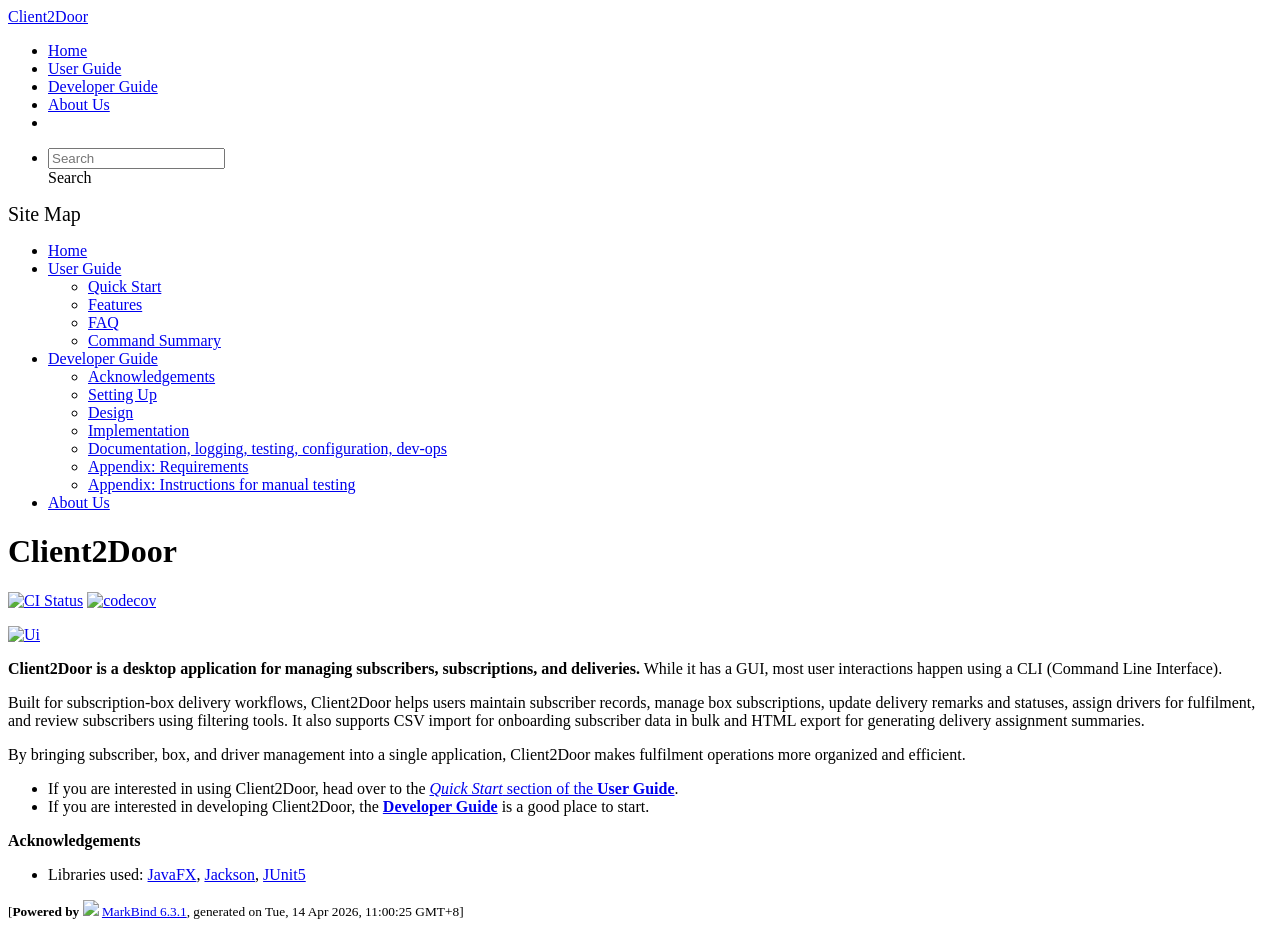
==== commit e5cf6bc3: "deploy: 20465f805556440070f1064d2f11be44f37eea52" ====
--- a/index.html
+++ b/index.html
@@ -12,7 +12,7 @@
   const baseUrl = '/tp'
 </script>
 <body  data-code-theme="light">
-<div id="app"><!--[--><header sticky><div data-v-26aac3dc><nav class="navbar navbar-expand-md d-print-none navbar-dark bg-dark" data-v-26aac3dc><div class="container-fluid" data-v-26aac3dc><div class="navbar-left" data-v-26aac3dc><!--[--><a href="/tp/index.html" title="Home" class="navbar-brand">Client2Door</a><!--]--></div><div class="navbar-default" data-v-26aac3dc><ul class="navbar-nav me-auto mt-2 mt-lg-0" data-v-26aac3dc><!--[--> <li><a href="/tp/index.html" class="nav-link">Home</a></li> <li><a href="/tp/UserGuide.html" class="nav-link">User Guide</a></li> <li><a href="/tp/DeveloperGuide.html" class="nav-link">Developer Guide</a></li> <li><a href="/tp/AboutUs.html" class="nav-link">About Us</a></li> <li><a href="https://github.com/se-edu/addressbook-level3" target="_blank" class="nav-link"><span><span aria-hidden="true" class="fab fa-github"></span></span></a></li> <!--]--></ul></div><ul class="navbar-nav navbar-right" data-v-26aac3dc><!--[--><li><form class="navbar-form"><div style="position:relative;" class="dropdown" data-v-00e26d0a><!--[--><input value="" data-bs-toggle="dropdown" type="text" class="form-control" placeholder="Search" autocomplete="off" data-v-00e26d0a><div class="form-control placeholder-div-hidden" data-v-00e26d0a>Search</div><!--]--><ul class="dropdown-menu search-dropdown-menu dropdown-menu-hidden dropdown-menu-end" data-v-00e26d0a><!--[--><!--]--></ul></div></form></li><!--]--></ul></div></nav><div style="display:none;" class="lower-navbar-container" data-v-26aac3dc><!--[--><!----><!----><!--]--></div></div></header> <div id="flex-body"><nav id="site-nav" data-v-6b1b63d2><!--[--><div class="site-nav-top"><div class="fw-bold mb-2" style="font-size:1.25rem;">Site Map</div></div> <div class="nav-component slim-scroll"><div class="site-nav-root"><!--[--><ul class="site-nav-list site-nav-list-root" data-v-6b1b63d2><!--[--><li><div class="site-nav-default-list-item site-nav-list-item-0" onclick="handleSiteNavClick(this)"><a href="/tp/index.html">Home</a></div></li> <li><div class="site-nav-default-list-item site-nav-list-item-0" onclick="handleSiteNavClick(this)"><a href="/tp/UserGuide.html">User Guide</a> <div class="site-nav-dropdown-btn-container"><i class="site-nav-dropdown-btn-icon site-nav-rotate-icon" onclick="handleSiteNavClick(this.parentNode.parentNode, false); event.stopPropagation();"><span class="glyphicon glyphicon-menu-down" aria-hidden="true"></span></i></div></div><ul class="site-nav-dropdown-container site-nav-dropdown-container-open site-nav-list"><li><div class="site-nav-default-list-item site-nav-list-item-1" onclick="handleSiteNavClick(this)"><a href="/tp/UserGuide.html#quick-start">Quick Start</a></div></li> <li><div class="site-nav-default-list-item site-nav-list-item-1" onclick="handleSiteNavClick(this)"><a href="/tp/UserGuide.html#features">Features</a></div></li> <li><div class="site-nav-default-list-item site-nav-list-item-1" onclick="handleSiteNavClick(this)"><a href="/tp/UserGuide.html#faq">FAQ</a></div></li> <li><div class="site-nav-default-list-item site-nav-list-item-1" onclick="handleSiteNavClick(this)"><a href="/tp/UserGuide.html#faq">Command Summary</a></div></li></ul></li> <li><div class="site-nav-default-list-item site-nav-list-item-0" onclick="handleSiteNavClick(this)"><a href="/tp/DeveloperGuide.html">Developer Guide</a> <div class="site-nav-dropdown-btn-container"><i class="site-nav-dropdown-btn-icon site-nav-rotate-icon" onclick="handleSiteNavClick(this.parentNode.parentNode, false); event.stopPropagation();"><span class="glyphicon glyphicon-menu-down" aria-hidden="true"></span></i></div></div><ul class="site-nav-dropdown-container site-nav-dropdown-container-open site-nav-list"><li><div class="site-nav-default-list-item site-nav-list-item-1" onclick="handleSiteNavClick(this)"><a href="/tp/DeveloperGuide.html#acknowledgements">Acknowledgements</a></div></li> <li><div class="site-nav-default-list-item site-nav-list-item-1" onclick="handleSiteNavClick(this)"><a href="/tp/DeveloperGuide.html#setting-up-getting-started">Setting Up</a></div></li> <li><div class="site-nav-default-list-item site-nav-list-item-1" onclick="handleSiteNavClick(this)"><a href="/tp/DeveloperGuide.html#design">Design</a></div></li> <li><div class="site-nav-default-list-item site-nav-list-item-1" onclick="handleSiteNavClick(this)"><a href="/tp/DeveloperGuide.html#implementation">Implementation</a></div></li> <li><div class="site-nav-default-list-item site-nav-list-item-1" onclick="handleSiteNavClick(this)"><a href="/tp/DeveloperGuide.html#documentation-logging-testing-configuration-dev-ops">Documentation, logging, testing, configuration, dev-ops</a></div></li> <li><div class="site-nav-default-list-item site-nav-list-item-1" onclick="handleSiteNavClick(this)"><a href="/tp/DeveloperGuide.html#appendix-requirements">Appendix: Requirements</a></div></li> <li><div class="site-nav-default-list-item site-nav-list-item-1" onclick="handleSiteNavClick(this)"><a href="/tp/DeveloperGuide.html#appendix-instructions-for-manual-testing">Appendix: Instructions for manual testing</a></div></li></ul></li> <li><div class="site-nav-default-list-item site-nav-list-item-0" onclick="handleSiteNavClick(this)"><a href="/tp/AboutUs.html">About Us</a></div></li><!--]--><!--v-if--></ul><!--]--></div></div><!--]--><!--v-if--></nav> <div id="content-wrapper"><h1 id="client2door">Client2Door<a class="fa fa-anchor" href="#client2door" onclick="event.stopPropagation()"></a></h1> <p><a href="https://github.com/se-edu/addressbook-level3/actions"><img src="https://github.com/se-edu/addressbook-level3/workflows/Java%20CI/badge.svg" alt="CI Status" class="img-fluid"></a> <a href="https://codecov.io/gh/se-edu/addressbook-level3"><img src="https://codecov.io/gh/se-edu/addressbook-level3/branch/master/graph/badge.svg" alt="codecov" class="img-fluid"></a></p> <p><a href="/tp/images/Ui.png" target="_self"><img src="/tp/images/Ui.png" alt="Ui" class="img-fluid"></a></p> <p><strong>Client2Door is a desktop application for managing subscribers, subscriptions, and deliveries.</strong> While it has a GUI, most user interactions happen using a CLI (Command Line Interface).</p> <p>Built for subscription-box delivery workflows, Client2Door helps users maintain subscriber records, manage box subscriptions, update delivery remarks and statuses, assign drivers for fulfilment, and review subscribers using filtering tools. It also supports CSV import for onboarding subscriber data in bulk and HTML export for generating delivery assignment summaries.</p> <p>By bringing subscriber, box, and driver management into a single application, Client2Door makes fulfilment operations more organized and efficient.</p> <ul><li>If you are interested in using Client2Door, head over to the <a href="/tp/UserGuide.html#quick-start"><em>Quick Start</em> section of the <strong>User Guide</strong></a>.</li> <li>If you are interested in developing Client2Door, the <a href="/tp/DeveloperGuide.html"><strong>Developer Guide</strong></a> is a good place to start.</li></ul> <p><strong>Acknowledgements</strong></p> <ul><li>Libraries used: <a href="https://openjfx.io/">JavaFX</a>, <a href="https://github.com/FasterXML/jackson">Jackson</a>, <a href="https://github.com/junit-team/junit5">JUnit5</a></li></ul></div> <nav id="page-nav" data-v-6b1b63d2><!--[--><div class="nav-component slim-scroll"></div><!--]--><!--v-if--></nav> <div class="scroll-top-button fa-lg d-print-none" style="display:none;bottom:2%;right:2%;position:fixed;" aria-hidden="true"><!--[--><i class="fas fa-arrow-circle-up"></i><!--]--></div></div> <footer><div class="text-center"><small>[<span><strong>Powered by</strong></span> <img src="https://markbind.org/favicon.ico" width="30"> <a href="https://markbind.org/">MarkBind 6.3.1</a>, generated on Mon, 13 Apr 2026, 11:29:29 GMT+8]</small></div></footer><!--]--></div>
+<div id="app"><!--[--><header sticky><div data-v-26aac3dc><nav class="navbar navbar-expand-md d-print-none navbar-dark bg-dark" data-v-26aac3dc><div class="container-fluid" data-v-26aac3dc><div class="navbar-left" data-v-26aac3dc><!--[--><a href="/tp/index.html" title="Home" class="navbar-brand">Client2Door</a><!--]--></div><div class="navbar-default" data-v-26aac3dc><ul class="navbar-nav me-auto mt-2 mt-lg-0" data-v-26aac3dc><!--[--> <li><a href="/tp/index.html" class="nav-link">Home</a></li> <li><a href="/tp/UserGuide.html" class="nav-link">User Guide</a></li> <li><a href="/tp/DeveloperGuide.html" class="nav-link">Developer Guide</a></li> <li><a href="/tp/AboutUs.html" class="nav-link">About Us</a></li> <li><a href="https://github.com/se-edu/addressbook-level3" target="_blank" class="nav-link"><span><span aria-hidden="true" class="fab fa-github"></span></span></a></li> <!--]--></ul></div><ul class="navbar-nav navbar-right" data-v-26aac3dc><!--[--><li><form class="navbar-form"><div style="position:relative;" class="dropdown" data-v-00e26d0a><!--[--><input value="" data-bs-toggle="dropdown" type="text" class="form-control" placeholder="Search" autocomplete="off" data-v-00e26d0a><div class="form-control placeholder-div-hidden" data-v-00e26d0a>Search</div><!--]--><ul class="dropdown-menu search-dropdown-menu dropdown-menu-hidden dropdown-menu-end" data-v-00e26d0a><!--[--><!--]--></ul></div></form></li><!--]--></ul></div></nav><div style="display:none;" class="lower-navbar-container" data-v-26aac3dc><!--[--><!----><!----><!--]--></div></div></header> <div id="flex-body"><nav id="site-nav" data-v-6b1b63d2><!--[--><div class="site-nav-top"><div class="fw-bold mb-2" style="font-size:1.25rem;">Site Map</div></div> <div class="nav-component slim-scroll"><div class="site-nav-root"><!--[--><ul class="site-nav-list site-nav-list-root" data-v-6b1b63d2><!--[--><li><div class="site-nav-default-list-item site-nav-list-item-0" onclick="handleSiteNavClick(this)"><a href="/tp/index.html">Home</a></div></li> <li><div class="site-nav-default-list-item site-nav-list-item-0" onclick="handleSiteNavClick(this)"><a href="/tp/UserGuide.html">User Guide</a> <div class="site-nav-dropdown-btn-container"><i class="site-nav-dropdown-btn-icon site-nav-rotate-icon" onclick="handleSiteNavClick(this.parentNode.parentNode, false); event.stopPropagation();"><span class="glyphicon glyphicon-menu-down" aria-hidden="true"></span></i></div></div><ul class="site-nav-dropdown-container site-nav-dropdown-container-open site-nav-list"><li><div class="site-nav-default-list-item site-nav-list-item-1" onclick="handleSiteNavClick(this)"><a href="/tp/UserGuide.html#quick-start">Quick Start</a></div></li> <li><div class="site-nav-default-list-item site-nav-list-item-1" onclick="handleSiteNavClick(this)"><a href="/tp/UserGuide.html#features">Features</a></div></li> <li><div class="site-nav-default-list-item site-nav-list-item-1" onclick="handleSiteNavClick(this)"><a href="/tp/UserGuide.html#faq">FAQ</a></div></li> <li><div class="site-nav-default-list-item site-nav-list-item-1" onclick="handleSiteNavClick(this)"><a href="/tp/UserGuide.html#faq">Command Summary</a></div></li></ul></li> <li><div class="site-nav-default-list-item site-nav-list-item-0" onclick="handleSiteNavClick(this)"><a href="/tp/DeveloperGuide.html">Developer Guide</a> <div class="site-nav-dropdown-btn-container"><i class="site-nav-dropdown-btn-icon site-nav-rotate-icon" onclick="handleSiteNavClick(this.parentNode.parentNode, false); event.stopPropagation();"><span class="glyphicon glyphicon-menu-down" aria-hidden="true"></span></i></div></div><ul class="site-nav-dropdown-container site-nav-dropdown-container-open site-nav-list"><li><div class="site-nav-default-list-item site-nav-list-item-1" onclick="handleSiteNavClick(this)"><a href="/tp/DeveloperGuide.html#acknowledgements">Acknowledgements</a></div></li> <li><div class="site-nav-default-list-item site-nav-list-item-1" onclick="handleSiteNavClick(this)"><a href="/tp/DeveloperGuide.html#setting-up-getting-started">Setting Up</a></div></li> <li><div class="site-nav-default-list-item site-nav-list-item-1" onclick="handleSiteNavClick(this)"><a href="/tp/DeveloperGuide.html#design">Design</a></div></li> <li><div class="site-nav-default-list-item site-nav-list-item-1" onclick="handleSiteNavClick(this)"><a href="/tp/DeveloperGuide.html#implementation">Implementation</a></div></li> <li><div class="site-nav-default-list-item site-nav-list-item-1" onclick="handleSiteNavClick(this)"><a href="/tp/DeveloperGuide.html#documentation-logging-testing-configuration-dev-ops">Documentation, logging, testing, configuration, dev-ops</a></div></li> <li><div class="site-nav-default-list-item site-nav-list-item-1" onclick="handleSiteNavClick(this)"><a href="/tp/DeveloperGuide.html#appendix-requirements">Appendix: Requirements</a></div></li> <li><div class="site-nav-default-list-item site-nav-list-item-1" onclick="handleSiteNavClick(this)"><a href="/tp/DeveloperGuide.html#appendix-instructions-for-manual-testing">Appendix: Instructions for manual testing</a></div></li></ul></li> <li><div class="site-nav-default-list-item site-nav-list-item-0" onclick="handleSiteNavClick(this)"><a href="/tp/AboutUs.html">About Us</a></div></li><!--]--><!--v-if--></ul><!--]--></div></div><!--]--><!--v-if--></nav> <div id="content-wrapper"><h1 id="client2door">Client2Door<a class="fa fa-anchor" href="#client2door" onclick="event.stopPropagation()"></a></h1> <p><a href="https://github.com/se-edu/addressbook-level3/actions"><img src="https://github.com/se-edu/addressbook-level3/workflows/Java%20CI/badge.svg" alt="CI Status" class="img-fluid"></a> <a href="https://codecov.io/gh/se-edu/addressbook-level3"><img src="https://codecov.io/gh/se-edu/addressbook-level3/branch/master/graph/badge.svg" alt="codecov" class="img-fluid"></a></p> <p><a href="/tp/images/Ui.png" target="_self"><img src="/tp/images/Ui.png" alt="Ui" class="img-fluid"></a></p> <p><strong>Client2Door is a desktop application for managing subscribers, subscriptions, and deliveries.</strong> While it has a GUI, most user interactions happen using a CLI (Command Line Interface).</p> <p>Built for subscription-box delivery workflows, Client2Door helps users maintain subscriber records, manage box subscriptions, update delivery remarks and statuses, assign drivers for fulfilment, and review subscribers using filtering tools. It also supports CSV import for onboarding subscriber data in bulk and HTML export for generating delivery assignment summaries.</p> <p>By bringing subscriber, box, and driver management into a single application, Client2Door makes fulfilment operations more organized and efficient.</p> <ul><li>If you are interested in using Client2Door, head over to the <a href="/tp/UserGuide.html#quick-start"><em>Quick Start</em> section of the <strong>User Guide</strong></a>.</li> <li>If you are interested in developing Client2Door, the <a href="/tp/DeveloperGuide.html"><strong>Developer Guide</strong></a> is a good place to start.</li></ul> <p><strong>Acknowledgements</strong></p> <ul><li>Libraries used: <a href="https://openjfx.io/">JavaFX</a>, <a href="https://github.com/FasterXML/jackson">Jackson</a>, <a href="https://github.com/junit-team/junit5">JUnit5</a></li></ul></div> <nav id="page-nav" data-v-6b1b63d2><!--[--><div class="nav-component slim-scroll"></div><!--]--><!--v-if--></nav> <div class="scroll-top-button fa-lg d-print-none" style="display:none;bottom:2%;right:2%;position:fixed;" aria-hidden="true"><!--[--><i class="fas fa-arrow-circle-up"></i><!--]--></div></div> <footer><div class="text-center"><small>[<span><strong>Powered by</strong></span> <img src="https://markbind.org/favicon.ico" width="30"> <a href="https://markbind.org/">MarkBind 6.3.1</a>, generated on Tue, 14 Apr 2026, 11:00:25 GMT+8]</small></div></footer><!--]--></div>
 </body><script src="/tp/markbind/js/bootstrap-utility.min.js"></script>
 <script src="/tp/markbind/js/polyfill.min.js"></script>
 <script src="/tp/markbind/js/vue.global.prod.min.js"></script>
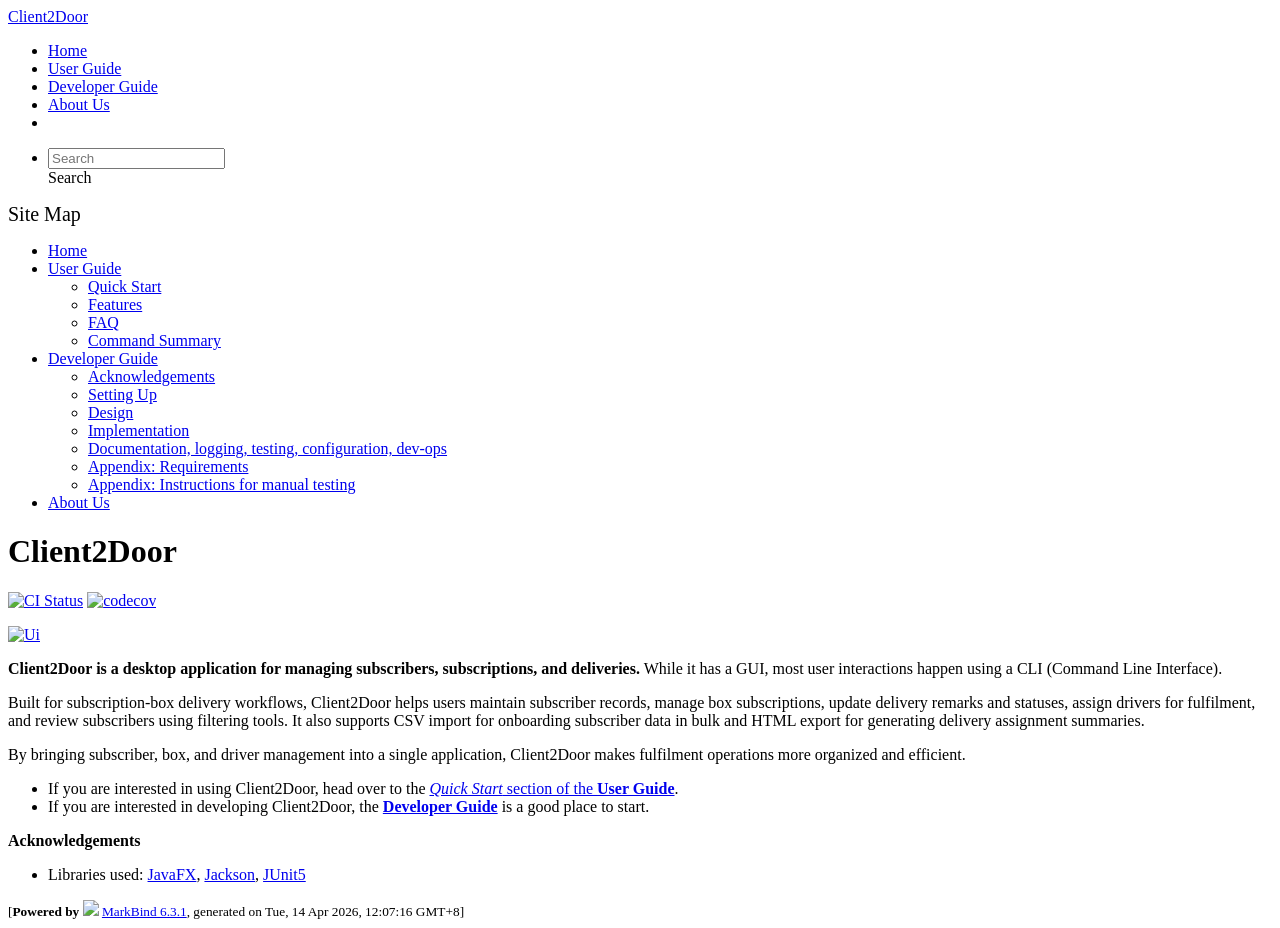
==== commit dc659c7e: "deploy: 6b3916d489ea1745aa77c08507dbd52e19bfd382" ====
--- a/index.html
+++ b/index.html
@@ -12,7 +12,7 @@
   const baseUrl = '/tp'
 </script>
 <body  data-code-theme="light">
-<div id="app"><!--[--><header sticky><div data-v-26aac3dc><nav class="navbar navbar-expand-md d-print-none navbar-dark bg-dark" data-v-26aac3dc><div class="container-fluid" data-v-26aac3dc><div class="navbar-left" data-v-26aac3dc><!--[--><a href="/tp/index.html" title="Home" class="navbar-brand">Client2Door</a><!--]--></div><div class="navbar-default" data-v-26aac3dc><ul class="navbar-nav me-auto mt-2 mt-lg-0" data-v-26aac3dc><!--[--> <li><a href="/tp/index.html" class="nav-link">Home</a></li> <li><a href="/tp/UserGuide.html" class="nav-link">User Guide</a></li> <li><a href="/tp/DeveloperGuide.html" class="nav-link">Developer Guide</a></li> <li><a href="/tp/AboutUs.html" class="nav-link">About Us</a></li> <li><a href="https://github.com/se-edu/addressbook-level3" target="_blank" class="nav-link"><span><span aria-hidden="true" class="fab fa-github"></span></span></a></li> <!--]--></ul></div><ul class="navbar-nav navbar-right" data-v-26aac3dc><!--[--><li><form class="navbar-form"><div style="position:relative;" class="dropdown" data-v-00e26d0a><!--[--><input value="" data-bs-toggle="dropdown" type="text" class="form-control" placeholder="Search" autocomplete="off" data-v-00e26d0a><div class="form-control placeholder-div-hidden" data-v-00e26d0a>Search</div><!--]--><ul class="dropdown-menu search-dropdown-menu dropdown-menu-hidden dropdown-menu-end" data-v-00e26d0a><!--[--><!--]--></ul></div></form></li><!--]--></ul></div></nav><div style="display:none;" class="lower-navbar-container" data-v-26aac3dc><!--[--><!----><!----><!--]--></div></div></header> <div id="flex-body"><nav id="site-nav" data-v-6b1b63d2><!--[--><div class="site-nav-top"><div class="fw-bold mb-2" style="font-size:1.25rem;">Site Map</div></div> <div class="nav-component slim-scroll"><div class="site-nav-root"><!--[--><ul class="site-nav-list site-nav-list-root" data-v-6b1b63d2><!--[--><li><div class="site-nav-default-list-item site-nav-list-item-0" onclick="handleSiteNavClick(this)"><a href="/tp/index.html">Home</a></div></li> <li><div class="site-nav-default-list-item site-nav-list-item-0" onclick="handleSiteNavClick(this)"><a href="/tp/UserGuide.html">User Guide</a> <div class="site-nav-dropdown-btn-container"><i class="site-nav-dropdown-btn-icon site-nav-rotate-icon" onclick="handleSiteNavClick(this.parentNode.parentNode, false); event.stopPropagation();"><span class="glyphicon glyphicon-menu-down" aria-hidden="true"></span></i></div></div><ul class="site-nav-dropdown-container site-nav-dropdown-container-open site-nav-list"><li><div class="site-nav-default-list-item site-nav-list-item-1" onclick="handleSiteNavClick(this)"><a href="/tp/UserGuide.html#quick-start">Quick Start</a></div></li> <li><div class="site-nav-default-list-item site-nav-list-item-1" onclick="handleSiteNavClick(this)"><a href="/tp/UserGuide.html#features">Features</a></div></li> <li><div class="site-nav-default-list-item site-nav-list-item-1" onclick="handleSiteNavClick(this)"><a href="/tp/UserGuide.html#faq">FAQ</a></div></li> <li><div class="site-nav-default-list-item site-nav-list-item-1" onclick="handleSiteNavClick(this)"><a href="/tp/UserGuide.html#faq">Command Summary</a></div></li></ul></li> <li><div class="site-nav-default-list-item site-nav-list-item-0" onclick="handleSiteNavClick(this)"><a href="/tp/DeveloperGuide.html">Developer Guide</a> <div class="site-nav-dropdown-btn-container"><i class="site-nav-dropdown-btn-icon site-nav-rotate-icon" onclick="handleSiteNavClick(this.parentNode.parentNode, false); event.stopPropagation();"><span class="glyphicon glyphicon-menu-down" aria-hidden="true"></span></i></div></div><ul class="site-nav-dropdown-container site-nav-dropdown-container-open site-nav-list"><li><div class="site-nav-default-list-item site-nav-list-item-1" onclick="handleSiteNavClick(this)"><a href="/tp/DeveloperGuide.html#acknowledgements">Acknowledgements</a></div></li> <li><div class="site-nav-default-list-item site-nav-list-item-1" onclick="handleSiteNavClick(this)"><a href="/tp/DeveloperGuide.html#setting-up-getting-started">Setting Up</a></div></li> <li><div class="site-nav-default-list-item site-nav-list-item-1" onclick="handleSiteNavClick(this)"><a href="/tp/DeveloperGuide.html#design">Design</a></div></li> <li><div class="site-nav-default-list-item site-nav-list-item-1" onclick="handleSiteNavClick(this)"><a href="/tp/DeveloperGuide.html#implementation">Implementation</a></div></li> <li><div class="site-nav-default-list-item site-nav-list-item-1" onclick="handleSiteNavClick(this)"><a href="/tp/DeveloperGuide.html#documentation-logging-testing-configuration-dev-ops">Documentation, logging, testing, configuration, dev-ops</a></div></li> <li><div class="site-nav-default-list-item site-nav-list-item-1" onclick="handleSiteNavClick(this)"><a href="/tp/DeveloperGuide.html#appendix-requirements">Appendix: Requirements</a></div></li> <li><div class="site-nav-default-list-item site-nav-list-item-1" onclick="handleSiteNavClick(this)"><a href="/tp/DeveloperGuide.html#appendix-instructions-for-manual-testing">Appendix: Instructions for manual testing</a></div></li></ul></li> <li><div class="site-nav-default-list-item site-nav-list-item-0" onclick="handleSiteNavClick(this)"><a href="/tp/AboutUs.html">About Us</a></div></li><!--]--><!--v-if--></ul><!--]--></div></div><!--]--><!--v-if--></nav> <div id="content-wrapper"><h1 id="client2door">Client2Door<a class="fa fa-anchor" href="#client2door" onclick="event.stopPropagation()"></a></h1> <p><a href="https://github.com/se-edu/addressbook-level3/actions"><img src="https://github.com/se-edu/addressbook-level3/workflows/Java%20CI/badge.svg" alt="CI Status" class="img-fluid"></a> <a href="https://codecov.io/gh/se-edu/addressbook-level3"><img src="https://codecov.io/gh/se-edu/addressbook-level3/branch/master/graph/badge.svg" alt="codecov" class="img-fluid"></a></p> <p><a href="/tp/images/Ui.png" target="_self"><img src="/tp/images/Ui.png" alt="Ui" class="img-fluid"></a></p> <p><strong>Client2Door is a desktop application for managing subscribers, subscriptions, and deliveries.</strong> While it has a GUI, most user interactions happen using a CLI (Command Line Interface).</p> <p>Built for subscription-box delivery workflows, Client2Door helps users maintain subscriber records, manage box subscriptions, update delivery remarks and statuses, assign drivers for fulfilment, and review subscribers using filtering tools. It also supports CSV import for onboarding subscriber data in bulk and HTML export for generating delivery assignment summaries.</p> <p>By bringing subscriber, box, and driver management into a single application, Client2Door makes fulfilment operations more organized and efficient.</p> <ul><li>If you are interested in using Client2Door, head over to the <a href="/tp/UserGuide.html#quick-start"><em>Quick Start</em> section of the <strong>User Guide</strong></a>.</li> <li>If you are interested in developing Client2Door, the <a href="/tp/DeveloperGuide.html"><strong>Developer Guide</strong></a> is a good place to start.</li></ul> <p><strong>Acknowledgements</strong></p> <ul><li>Libraries used: <a href="https://openjfx.io/">JavaFX</a>, <a href="https://github.com/FasterXML/jackson">Jackson</a>, <a href="https://github.com/junit-team/junit5">JUnit5</a></li></ul></div> <nav id="page-nav" data-v-6b1b63d2><!--[--><div class="nav-component slim-scroll"></div><!--]--><!--v-if--></nav> <div class="scroll-top-button fa-lg d-print-none" style="display:none;bottom:2%;right:2%;position:fixed;" aria-hidden="true"><!--[--><i class="fas fa-arrow-circle-up"></i><!--]--></div></div> <footer><div class="text-center"><small>[<span><strong>Powered by</strong></span> <img src="https://markbind.org/favicon.ico" width="30"> <a href="https://markbind.org/">MarkBind 6.3.1</a>, generated on Tue, 14 Apr 2026, 11:00:25 GMT+8]</small></div></footer><!--]--></div>
+<div id="app"><!--[--><header sticky><div data-v-26aac3dc><nav class="navbar navbar-expand-md d-print-none navbar-dark bg-dark" data-v-26aac3dc><div class="container-fluid" data-v-26aac3dc><div class="navbar-left" data-v-26aac3dc><!--[--><a href="/tp/index.html" title="Home" class="navbar-brand">Client2Door</a><!--]--></div><div class="navbar-default" data-v-26aac3dc><ul class="navbar-nav me-auto mt-2 mt-lg-0" data-v-26aac3dc><!--[--> <li><a href="/tp/index.html" class="nav-link">Home</a></li> <li><a href="/tp/UserGuide.html" class="nav-link">User Guide</a></li> <li><a href="/tp/DeveloperGuide.html" class="nav-link">Developer Guide</a></li> <li><a href="/tp/AboutUs.html" class="nav-link">About Us</a></li> <li><a href="https://github.com/se-edu/addressbook-level3" target="_blank" class="nav-link"><span><span aria-hidden="true" class="fab fa-github"></span></span></a></li> <!--]--></ul></div><ul class="navbar-nav navbar-right" data-v-26aac3dc><!--[--><li><form class="navbar-form"><div style="position:relative;" class="dropdown" data-v-00e26d0a><!--[--><input value="" data-bs-toggle="dropdown" type="text" class="form-control" placeholder="Search" autocomplete="off" data-v-00e26d0a><div class="form-control placeholder-div-hidden" data-v-00e26d0a>Search</div><!--]--><ul class="dropdown-menu search-dropdown-menu dropdown-menu-hidden dropdown-menu-end" data-v-00e26d0a><!--[--><!--]--></ul></div></form></li><!--]--></ul></div></nav><div style="display:none;" class="lower-navbar-container" data-v-26aac3dc><!--[--><!----><!----><!--]--></div></div></header> <div id="flex-body"><nav id="site-nav" data-v-6b1b63d2><!--[--><div class="site-nav-top"><div class="fw-bold mb-2" style="font-size:1.25rem;">Site Map</div></div> <div class="nav-component slim-scroll"><div class="site-nav-root"><!--[--><ul class="site-nav-list site-nav-list-root" data-v-6b1b63d2><!--[--><li><div class="site-nav-default-list-item site-nav-list-item-0" onclick="handleSiteNavClick(this)"><a href="/tp/index.html">Home</a></div></li> <li><div class="site-nav-default-list-item site-nav-list-item-0" onclick="handleSiteNavClick(this)"><a href="/tp/UserGuide.html">User Guide</a> <div class="site-nav-dropdown-btn-container"><i class="site-nav-dropdown-btn-icon site-nav-rotate-icon" onclick="handleSiteNavClick(this.parentNode.parentNode, false); event.stopPropagation();"><span class="glyphicon glyphicon-menu-down" aria-hidden="true"></span></i></div></div><ul class="site-nav-dropdown-container site-nav-dropdown-container-open site-nav-list"><li><div class="site-nav-default-list-item site-nav-list-item-1" onclick="handleSiteNavClick(this)"><a href="/tp/UserGuide.html#quick-start">Quick Start</a></div></li> <li><div class="site-nav-default-list-item site-nav-list-item-1" onclick="handleSiteNavClick(this)"><a href="/tp/UserGuide.html#features">Features</a></div></li> <li><div class="site-nav-default-list-item site-nav-list-item-1" onclick="handleSiteNavClick(this)"><a href="/tp/UserGuide.html#faq">FAQ</a></div></li> <li><div class="site-nav-default-list-item site-nav-list-item-1" onclick="handleSiteNavClick(this)"><a href="/tp/UserGuide.html#faq">Command Summary</a></div></li></ul></li> <li><div class="site-nav-default-list-item site-nav-list-item-0" onclick="handleSiteNavClick(this)"><a href="/tp/DeveloperGuide.html">Developer Guide</a> <div class="site-nav-dropdown-btn-container"><i class="site-nav-dropdown-btn-icon site-nav-rotate-icon" onclick="handleSiteNavClick(this.parentNode.parentNode, false); event.stopPropagation();"><span class="glyphicon glyphicon-menu-down" aria-hidden="true"></span></i></div></div><ul class="site-nav-dropdown-container site-nav-dropdown-container-open site-nav-list"><li><div class="site-nav-default-list-item site-nav-list-item-1" onclick="handleSiteNavClick(this)"><a href="/tp/DeveloperGuide.html#acknowledgements">Acknowledgements</a></div></li> <li><div class="site-nav-default-list-item site-nav-list-item-1" onclick="handleSiteNavClick(this)"><a href="/tp/DeveloperGuide.html#setting-up-getting-started">Setting Up</a></div></li> <li><div class="site-nav-default-list-item site-nav-list-item-1" onclick="handleSiteNavClick(this)"><a href="/tp/DeveloperGuide.html#design">Design</a></div></li> <li><div class="site-nav-default-list-item site-nav-list-item-1" onclick="handleSiteNavClick(this)"><a href="/tp/DeveloperGuide.html#implementation">Implementation</a></div></li> <li><div class="site-nav-default-list-item site-nav-list-item-1" onclick="handleSiteNavClick(this)"><a href="/tp/DeveloperGuide.html#documentation-logging-testing-configuration-dev-ops">Documentation, logging, testing, configuration, dev-ops</a></div></li> <li><div class="site-nav-default-list-item site-nav-list-item-1" onclick="handleSiteNavClick(this)"><a href="/tp/DeveloperGuide.html#appendix-requirements">Appendix: Requirements</a></div></li> <li><div class="site-nav-default-list-item site-nav-list-item-1" onclick="handleSiteNavClick(this)"><a href="/tp/DeveloperGuide.html#appendix-instructions-for-manual-testing">Appendix: Instructions for manual testing</a></div></li></ul></li> <li><div class="site-nav-default-list-item site-nav-list-item-0" onclick="handleSiteNavClick(this)"><a href="/tp/AboutUs.html">About Us</a></div></li><!--]--><!--v-if--></ul><!--]--></div></div><!--]--><!--v-if--></nav> <div id="content-wrapper"><h1 id="client2door">Client2Door<a class="fa fa-anchor" href="#client2door" onclick="event.stopPropagation()"></a></h1> <p><a href="https://github.com/se-edu/addressbook-level3/actions"><img src="https://github.com/se-edu/addressbook-level3/workflows/Java%20CI/badge.svg" alt="CI Status" class="img-fluid"></a> <a href="https://codecov.io/gh/se-edu/addressbook-level3"><img src="https://codecov.io/gh/se-edu/addressbook-level3/branch/master/graph/badge.svg" alt="codecov" class="img-fluid"></a></p> <p><a href="/tp/images/Ui.png" target="_self"><img src="/tp/images/Ui.png" alt="Ui" class="img-fluid"></a></p> <p><strong>Client2Door is a desktop application for managing subscribers, subscriptions, and deliveries.</strong> While it has a GUI, most user interactions happen using a CLI (Command Line Interface).</p> <p>Built for subscription-box delivery workflows, Client2Door helps users maintain subscriber records, manage box subscriptions, update delivery remarks and statuses, assign drivers for fulfilment, and review subscribers using filtering tools. It also supports CSV import for onboarding subscriber data in bulk and HTML export for generating delivery assignment summaries.</p> <p>By bringing subscriber, box, and driver management into a single application, Client2Door makes fulfilment operations more organized and efficient.</p> <ul><li>If you are interested in using Client2Door, head over to the <a href="/tp/UserGuide.html#quick-start"><em>Quick Start</em> section of the <strong>User Guide</strong></a>.</li> <li>If you are interested in developing Client2Door, the <a href="/tp/DeveloperGuide.html"><strong>Developer Guide</strong></a> is a good place to start.</li></ul> <p><strong>Acknowledgements</strong></p> <ul><li>Libraries used: <a href="https://openjfx.io/">JavaFX</a>, <a href="https://github.com/FasterXML/jackson">Jackson</a>, <a href="https://github.com/junit-team/junit5">JUnit5</a></li></ul></div> <nav id="page-nav" data-v-6b1b63d2><!--[--><div class="nav-component slim-scroll"></div><!--]--><!--v-if--></nav> <div class="scroll-top-button fa-lg d-print-none" style="display:none;bottom:2%;right:2%;position:fixed;" aria-hidden="true"><!--[--><i class="fas fa-arrow-circle-up"></i><!--]--></div></div> <footer><div class="text-center"><small>[<span><strong>Powered by</strong></span> <img src="https://markbind.org/favicon.ico" width="30"> <a href="https://markbind.org/">MarkBind 6.3.1</a>, generated on Tue, 14 Apr 2026, 12:07:16 GMT+8]</small></div></footer><!--]--></div>
 </body><script src="/tp/markbind/js/bootstrap-utility.min.js"></script>
 <script src="/tp/markbind/js/polyfill.min.js"></script>
 <script src="/tp/markbind/js/vue.global.prod.min.js"></script>
